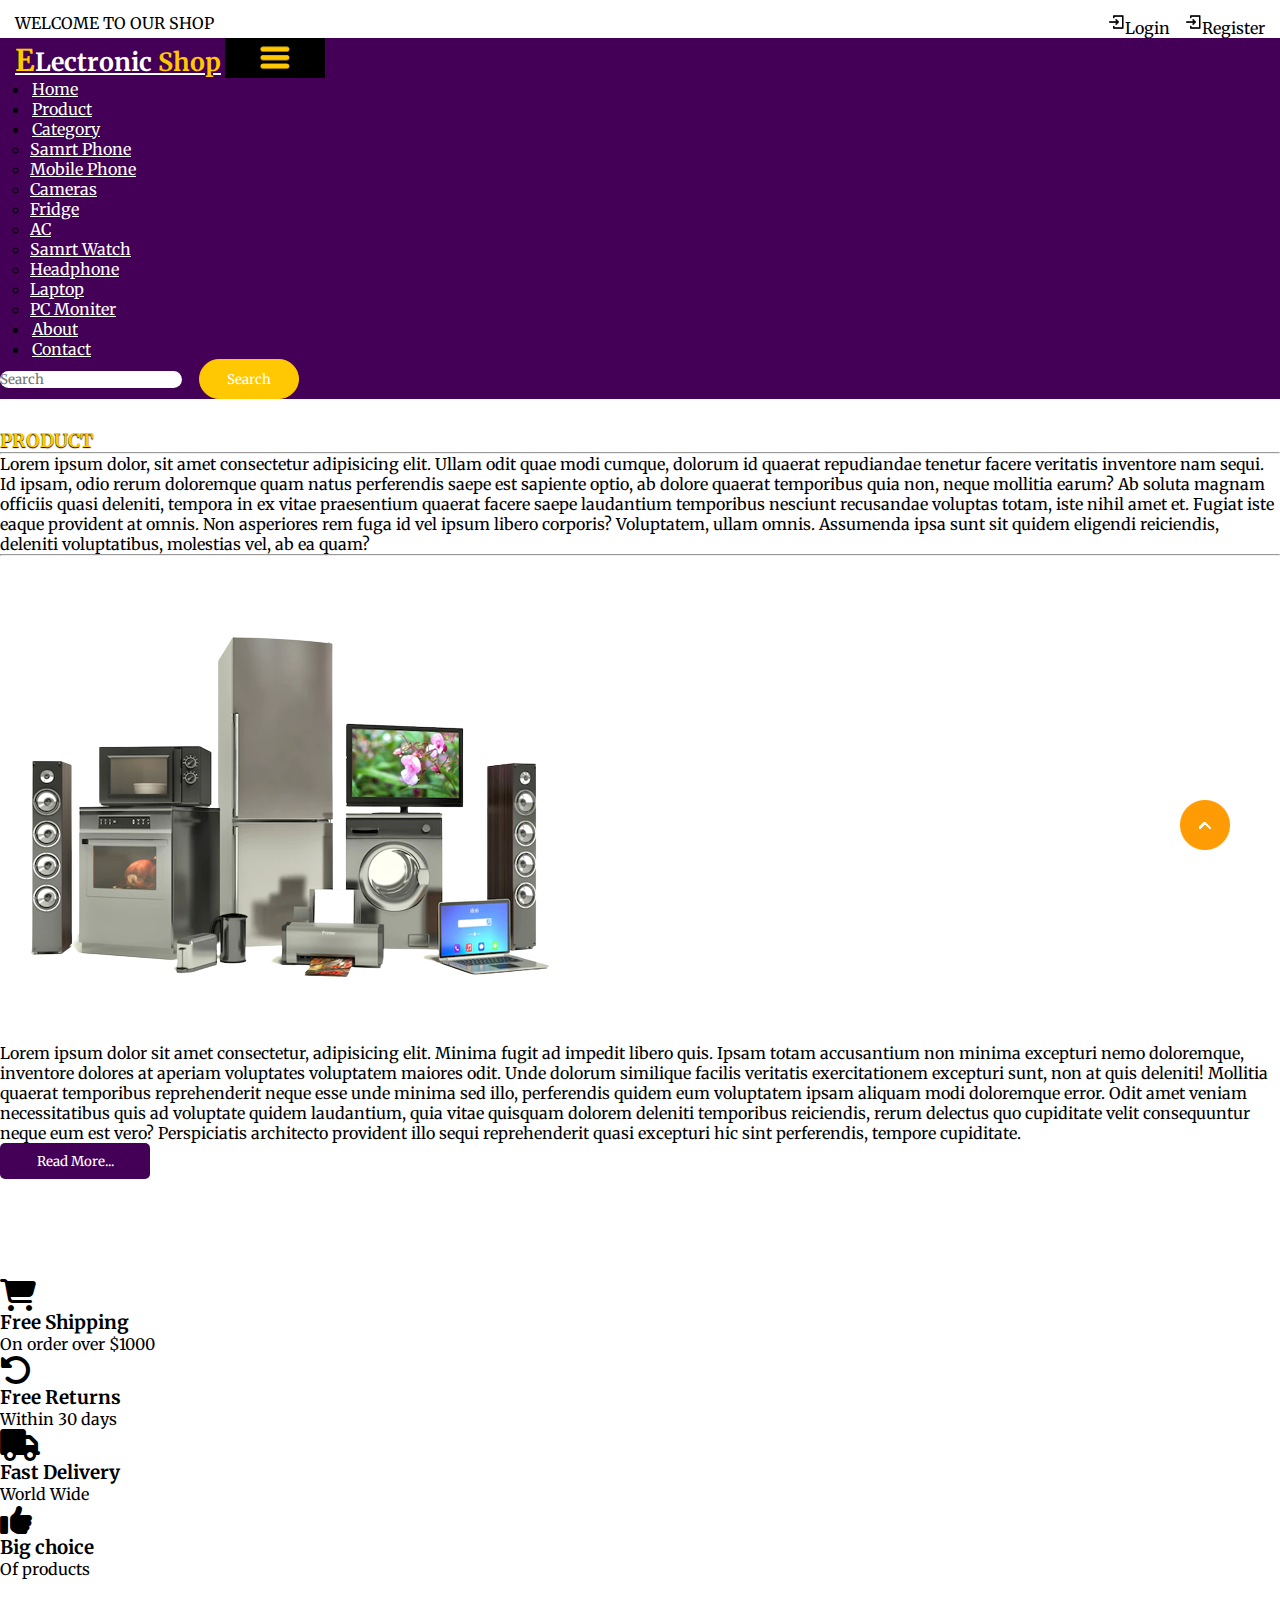
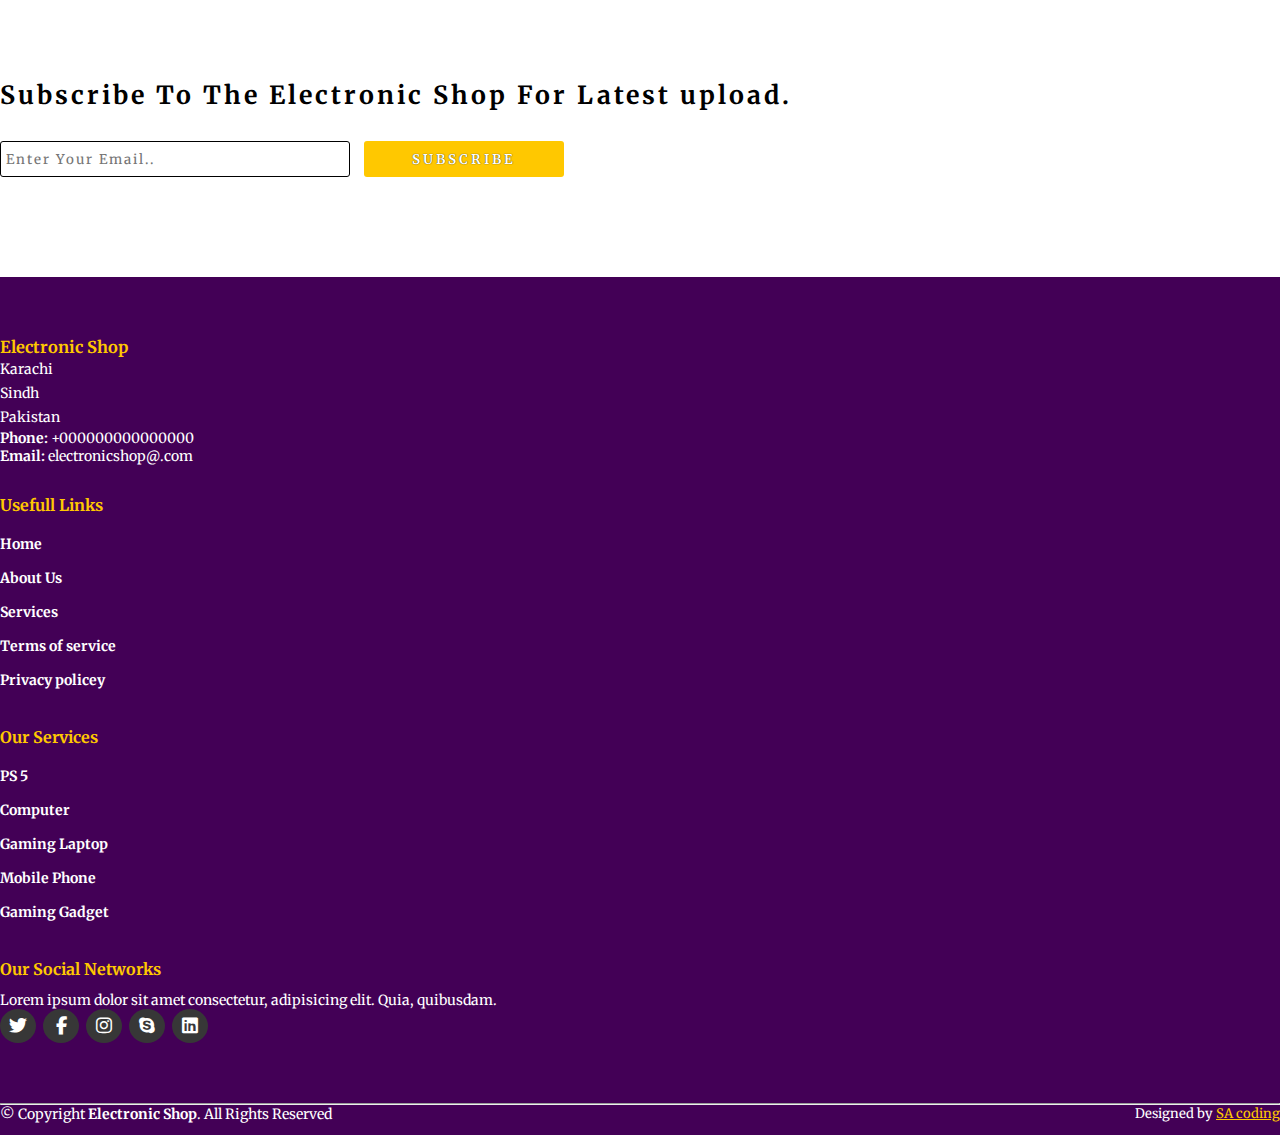
==== about.html @ fdc92931 "none" ====
<!DOCTYPE html>
<html lang="en">
<head>
    <meta charset="UTF-8">
    <meta http-equiv="X-UA-Compatible" content="IE=edge">
    <meta name="viewport" content="width=device-width, initial-scale=1.0">
    <title>Electronic Shop</title>
    <link rel="stylesheet" href="style.css">
    <link rel="stylesheet" href="https://cdnjs.cloudflare.com/ajax/libs/font-awesome/6.2.0/css/all.min.css">
    <!-- bootstrap links -->
    <link href="https://cdn.jsdelivr.net/npm/bootstrap@5.0.2/dist/css/bootstrap.min.css" rel="stylesheet" integrity="sha384-EVSTQN3/azprG1Anm3QDgpJLIm9Nao0Yz1ztcQTwFspd3yD65VohhpuuCOmLASjC" crossorigin="anonymous">
    <!-- bootstrap links -->
    <!-- fonts links -->
    <link rel="preconnect" href="https://fonts.googleapis.com">
    <link rel="preconnect" href="https://fonts.gstatic.com" crossorigin>
    <link href="https://fonts.googleapis.com/css2?family=Merriweather&display=swap" rel="stylesheet">
    <!-- fonts links -->
</head>
<body>

    <!-- top navbar -->
    <div class="top-navbar">
        <p>WELCOME TO OUR SHOP</p>
        <div class="icons">
            <a href="login.html"><img src="./images/register.png" alt="" width="18px">Login</a>
            <a href="register.html"><img src="./images/register.png" alt="" width="18px">Register</a>
        </div>
    </div>
    <!-- top navbar -->

    <!-- navbar -->
    <nav class="navbar navbar-expand-lg" id="navbar">
        <div class="container-fluid">
          <a class="navbar-brand" href="index.html" id="logo"><span id="span1">E</span>Lectronic <span>Shop</span></a>
          <button class="navbar-toggler" type="button" data-bs-toggle="collapse" data-bs-target="#navbarSupportedContent" aria-controls="navbarSupportedContent" aria-expanded="false" aria-label="Toggle navigation">
            <span><img src="./images/menu.png" alt="" width="30px"></span>
          </button>
          <div class="collapse navbar-collapse" id="navbarSupportedContent">
            <ul class="navbar-nav me-auto mb-2 mb-lg-0">
              <li class="nav-item">
                <a class="nav-link active" aria-current="page" href="index.html">Home</a>
              </li>
              <li class="nav-item">
                <a class="nav-link" href="#">Product</a>
              </li>
              <li class="nav-item dropdown">
                <a class="nav-link dropdown-toggle" href="#" id="navbarDropdown" role="button" data-bs-toggle="dropdown" aria-expanded="false">
                  Category
                </a>
                <ul class="dropdown-menu" aria-labelledby="navbarDropdown" style="background-color: rgb(67 0 86);">
                  <li><a class="dropdown-item" href="#">Samrt Phone</a></li>
                  <li><a class="dropdown-item" href="#">Mobile Phone</a></li>
                  <li><a class="dropdown-item" href="#">Cameras</a></li>
                  <li><a class="dropdown-item" href="#">Fridge</a></li>
                  <li><a class="dropdown-item" href="#">AC</a></li>
                  <li><a class="dropdown-item" href="#">Samrt Watch</a></li>
                  <li><a class="dropdown-item" href="#">Headphone</a></li>
                  <li><a class="dropdown-item" href="#">Laptop</a></li>
                  <li><a class="dropdown-item" href="#">PC Moniter</a></li>
                </ul>
              </li>
              <li class="nav-item">
                <a class="nav-link" href="about.html">About</a>
              </li>
              <li class="nav-item">
                <a class="nav-link" href="contact.html">Contact</a>
              </li>
            </ul>
            <form class="d-flex" id="search">
              <input class="form-control me-2" type="search" placeholder="Search" aria-label="Search">
              <button class="btn btn-outline-success" type="submit">Search</button>
            </form>
          </div>
        </div>
      </nav>
    <!-- navbar -->
    






 
    <div class="container" id="about">
        <h3>PRODUCT</h3>
        <hr><p>Lorem ipsum dolor, sit amet consectetur adipisicing elit. Ullam odit quae modi cumque, dolorum id quaerat repudiandae tenetur facere veritatis inventore nam sequi. Id ipsam, odio rerum doloremque quam natus perferendis saepe est sapiente optio, ab dolore quaerat temporibus quia non, neque mollitia earum? Ab soluta magnam officiis quasi deleniti, tempora in ex vitae praesentium quaerat facere saepe laudantium temporibus nesciunt recusandae voluptas totam, iste nihil amet et. Fugiat iste eaque provident at omnis. Non asperiores rem fuga id vel ipsum libero corporis? Voluptatem, ullam omnis. Assumenda ipsa sunt sit quidem eligendi reiciendis, deleniti voluptatibus, molestias vel, ab ea quam?</p>
        <hr>
        <div class="row" style="margin-top: 50px;">
            <div class="col-md-5 py-3 py-md-0">
                <div class="card">
                    <img src="./images/background.png" alt="">
                </div>
            </div>
            <div class="col-md-7 py-3 py-md-0">
                <p>Lorem ipsum dolor sit amet consectetur, adipisicing elit. Minima fugit ad impedit libero quis. Ipsam totam accusantium non minima excepturi nemo doloremque, inventore dolores at aperiam voluptates voluptatem maiores odit. Unde dolorum similique facilis veritatis exercitationem excepturi sunt, non at quis deleniti! Mollitia quaerat temporibus reprehenderit neque esse unde minima sed illo, perferendis quidem eum voluptatem ipsam aliquam modi doloremque error. Odit amet veniam necessitatibus quis ad voluptate quidem laudantium, quia vitae quisquam dolorem deleniti temporibus reiciendis, rerum delectus quo cupiditate velit consequuntur neque eum est vero? Perspiciatis architecto provident illo sequi reprehenderit quasi excepturi hic sint perferendis, tempore cupiditate.</p>
                <button>Read More...</button>
            </div>
        </div>
    </div>








    <!-- offer -->
    <div class="container" id="offer">
      <div class="row">
        <div class="col-md-3 py-3 py-md-0">
          <i class="fa-solid fa-cart-shopping"></i>
          <h3>Free Shipping</h3>
          <p>On order over $1000</p>
        </div>
        <div class="col-md-3 py-3 py-md-0">
          <i class="fa-solid fa-rotate-left"></i>
          <h3>Free Returns</h3>
          <p>Within 30 days</p>
        </div>
        <div class="col-md-3 py-3 py-md-0">
          <i class="fa-solid fa-truck"></i>
          <h3>Fast Delivery</h3>
          <p>World Wide</p>
        </div>
        <div class="col-md-3 py-3 py-md-0">
          <i class="fa-solid fa-thumbs-up"></i>
          <h3>Big choice</h3>
          <p>Of products</p>
        </div>
      </div>
    </div>
    <!-- offer -->





    
    <!-- newslater -->
    <div class="container" id="newslater">
      <h3 class="text-center">Subscribe To The Electronic Shop For Latest upload.</h3>
      <div class="input text-center">
        <input type="text" placeholder="Enter Your Email..">
        <button id="subscribe">SUBSCRIBE</button>
      </div>
    </div>
    <!-- newslater -->






    <!-- footer -->
    <footer id="footer">
      <div class="footer-top">
        <div class="container">
          <div class="row">

            <div class="col-lg-3 col-md-6 footer-contact">
              <h3>Electronic Shop</h3>
              <p>
                Karachi <br>
                Sindh <br>
                Pakistan <br>
              </p>
              <strong>Phone:</strong> +000000000000000 <br>
              <strong>Email:</strong> electronicshop@.com <br>
            </div>

            <div class="col-lg-3 col-md-6 footer-links">
              <h4>Usefull Links</h4>
             <ul>
              <li><a href="#">Home</a></li>
              <li><a href="#">About Us</a></li>
              <li><a href="#">Services</a></li>
              <li><a href="#">Terms of service</a></li>
              <li><a href="#">Privacy policey</a></li>
             </ul>
            </div>



           

            <div class="col-lg-3 col-md-6 footer-links">
              <h4>Our Services</h4>

             <ul>
              <li><a href="#">PS 5</a></li>
              <li><a href="#">Computer</a></li>
              <li><a href="#">Gaming Laptop</a></li>
              <li><a href="#">Mobile Phone</a></li>
              <li><a href="#">Gaming Gadget</a></li>
             </ul>
            </div>

            <div class="col-lg-3 col-md-6 footer-links">
              <h4>Our Social Networks</h4>
              <p>Lorem ipsum dolor sit amet consectetur, adipisicing elit. Quia, quibusdam.</p>

              <div class="socail-links mt-3">
                <a href="#"><i class="fa-brands fa-twitter"></i></a>
                <a href="#"><i class="fa-brands fa-facebook-f"></i></a>
                <a href="#"><i class="fa-brands fa-instagram"></i></a>
                <a href="#"><i class="fa-brands fa-skype"></i></a>
                <a href="#"><i class="fa-brands fa-linkedin"></i></a>
              </div>
            
            </div>

          </div>
        </div>
      </div>
      <hr>
      <div class="container py-4">
        <div class="copyright">
          &copy; Copyright <strong><span>Electronic Shop</span></strong>. All Rights Reserved
        </div>
        <div class="credits">
          Designed by <a href="#">SA coding</a>
        </div>
      </div>
    </footer>
    <!-- footer -->







    <a href="#" class="arrow"><i><img src="./images/arrow.png" alt=""></i></a>













    <script src="https://cdn.jsdelivr.net/npm/bootstrap@5.0.2/dist/js/bootstrap.bundle.min.js" integrity="sha384-MrcW6ZMFYlzcLA8Nl+NtUVF0sA7MsXsP1UyJoMp4YLEuNSfAP+JcXn/tWtIaxVXM" crossorigin="anonymous"></script>

</body>
</html>
---- style.css ----
*{
    margin: 0;
    padding: 0;
    box-sizing: border-box;
    outline: none;
    font-family: 'Merriweather', serif;
}
/* top navbar */
.top-navbar{
    display: flex;
    justify-content: space-between;
}
.top-navbar p{
    margin-top: 13px;
    margin-left: 15px;
}
.top-navbar .icons{
    margin-top: 13px;
    margin-right: 15px;
}
.top-navbar a{
    text-decoration: none;
    color: black;
    margin-left: 10px;
}
.top-navbar a img{
    margin-bottom: 3px;
}
.top-navbar a:hover{
    color: black;
}
@media screen and (max-width:400px){
    .top-navbar a{
        font-size: 13px;
    }
    .top-navbar a img{
        width: 15px;
    }
    .top-navbar p{
        font-size: 13px;
    }
}
@media screen and (max-width:320px){
    .top-navbar a{
        font-size: 10px;
    }
    .top-navbar a img{
        width: 13px;
    }
    .top-navbar p{
        font-size: 10px;
    }
}
@media screen and (max-width:318px){
    .top-navbar a{
        font-size: 8px;
        margin-left: 0;
    }
    .top-navbar a img{
        width: 10px;
        margin-left: 0;
    }
    .top-navbar p{
        font-size: 10px;
        margin-top: 20px;
    }
}
/* top navbar */

/* navbar */
#navbar{
    background-color: rgb(67 0 86);
}
#logo{
    margin-left: 15px;
    color: white;
    font-size: 25px;
    font-weight: bold;
    margin-bottom: 6px;
}
#logo span{
    color: #ffc800;
}
#logo #span1{
    font-size: 30px;
}
.navbar-nav{
    margin-left: 20px;
}
.nav-item{
    margin-left: 10px;
}
.nav-item .nav-link{
    color: white;
    margin-left: 2px;
    text-shadow: 0px 0px 1px black;
    transition: 0.5s ease;
}
.nav-item .nav-link:hover{
    color: #ffc800;
}
.dropdown-menu li a{
    color: white;
    transition: 0.5s ease;
}
.dropdown-menu li a:hover{
    background-color: rgb(67 0 86);
    color: #ffc800;
}
#search input{
    border-radius: 50px;
    border: none;
}
#search button{
    border-radius: 50px;
    color: white;
    border: 1px solid #ffc800;
    background-color: #ffc800;
}
/* navbar */



/* HOME----------------------------- */
#home span {
  color: coral;
}

#home {
  background-image: url("../imgs/");
  width: 100%;
  height: 100vh;
  background-size: cover;
  background-position: center;
  background-repeat: no-repeat;
  display: flex;
  flex-direction: column;
  justify-content: center;
  align-items: center;
  text-align: center;
  padding: 20px;
  color: #fff;
}

#home h5 {
  font-size: 1.5rem;
  margin-bottom: 10px;
  color: coral;
}

#home h1 {
  font-size: 2.5rem;
  margin-bottom: 20px;
}

#home p {
  font-size: 1.2rem;
  max-width: 500px;
  margin-bottom: 30px;
}

#home button {
  background-color: coral;
  color: #fff;
  padding: 10px 20px;
  border: none;
  font-size: 1.2rem;
  cursor: pointer;
  transition: background-color 0.3s ease;
  white-space: nowrap;
  width: fit-content;
}

#home button:hover {
  background-color: #ff6b6b;
}


/* HOME----------------------------- */
#home span {
    color: coral;
  }
  
  #home {
    background-image: url("images/c.jpg");
    width: 100%;
    height: 100vh;
    background-size: cover;
    background-position: center;
    background-repeat: no-repeat;
    display: flex;
    flex-direction: column;
    justify-content: center;
    align-items: center;
    text-align: center;
    padding: 20px;
    color: #fff;
  }
  
  #home h5 {
    font-size: 1.5rem;
    margin-bottom: 10px;
    color: coral;
  }
  
  #home h1 {
    font-size: 2.5rem;
    margin-bottom: 20px;
  }
  
  #home p {
    font-size: 1.2rem;
    max-width: 500px;
    margin-bottom: 30px;
  }
  
  #home button {
    background-color: coral;
    color: #fff;
    padding: 10px 20px;
    border: none;
    font-size: 1.2rem;
    cursor: pointer;
    transition: background-color 0.3s ease;
    white-space: nowrap;
    width: fit-content;
  }
  
  #home button:hover {
    background-color: #ff6b6b;
  }

/* home content */
.home{
    width: 100%;
    height: 80vh;
    display: flex;
    align-items: center;
    justify-content: center;
    flex-wrap: wrap;
    position: relative;
    background-color: #a9a9a92b;
    z-index: 0;
}
.home .img{
    flex: 1 1 300px;
}
.home .img img{
    margin-top: 30px;
    width: 100%;
}
.home .content{
    flex: 1 1 400px;
    margin-top: 20px;
}
.content h1{
    color: rgb(67 0 86);
    font-weight: bold;
    margin-left: 23px;
    font-size: 55px;
    text-shadow: -1px 1px 1px black;
}
.content h1 span{
    color: rgb(67 0 86);
    text-shadow: 1px 1px 1px black;
}
#span2{
    color: #ffc800;
}
.content p{
    margin-left: 23px;
}
.btn{
    margin-left: 13px;
}
.btn button{
    width: 150px;
    height: 32px;
    letter-spacing: 3px;
    background-color: rgb(67 0 86);
    color: white;
    border-radius: 5px;
    border: none;
    transition: 0.5s ease;
    cursor: pointer;
}
.btn button:hover{
    background-color: #ffc800;
    color: black;
    border: none;
}
@media screen and (max-width:1200px){
    .home{
        height: 90vh;
    }
}
@media screen and (max-width:799px){
    .home{
        height: 140vh;
    }
}
@media screen and (max-width:550px){
    .home{
        height: 110vh;
    }
}
@media screen and (max-width:420px){
   .content h1{
    font-size: 45px;
   }
}
@media screen and (max-width:320px){
   .content h1{
    font-size: 36px;
   }
}
/* home content */



.star-icon {
    color: gold;
  }
.star i{
    margin-left: 5px;
    font-size: 13px;
}
.checked{
    color: #ffc800;
}
#product-cards .card h2{
    font-size: 20px;
    color: black;
    margin-top: 20px;
}
#product-cards .card h2 span{
    float: right;
    color: black;
    cursor: pointer;
}

.product {
    cursor: pointer;
    margin-bottom: 2rem;
  }
  
  .product img {
    transition: 0.3s all;
  }
  
  .product:hover img {
    opacity: 0.7;
  }

.product:hover .p-name,
.product:hover .p-price,
.product:hover .buy-btn {
  animation: bounce 0.3s infinite alternate;
}

@keyframes bounce {
  0% {
    transform: translateY(0);
  }
  100% {
    transform: translateY(-10px);
  }
}

@media screen and (max-width:1000px){
    #product-cards .card h3{
        font-size: 15px;
    }
}
/* product cards */



/* banner--------------------- */
#banner {
    background-image: url("images/c.jpg");
    width: 100%;
    height: 60vh;
    background-size: cover;
    background-position-x: center;
    background-position-y: 80px;
    background-repeat: no-repeat;
    background-attachment: fixed;
    display: flex;
    flex-direction: column;
    justify-content: center;
    align-items: flex-start;
  }
  #banner h1 {
    color: coral;
  }
  #banner button {
    background-color: #fb774b;
  }
  #banner button:hover {
    background-color: #000;
  }

/* featured====================== */
 .borderrr, .borderr h3 {
    color: #ffc800;
    text-shadow: 1px 1px 1px black;
    border-bottom: 2px solid #ffc800;
}

/* =========================================new===================== */

#new .one img {
    width: 100%;
    height: 100%;
    background-position: center;
    background-repeat: no-repeat;
    background-size: cover;
  }
  #new .one {
    position: relative;
  }
  
  #new .one .details {
    position: absolute;
    top: 0;
    left: 0;
    color: burlywood;
    font-weight: bold;
    transition: 4s ease;
    opacity: 0.8;
    background-color: black;
    width: 100%;
    height: 100%;
  }
  #new .one .details:hover {
    background-color: goldenrod;
  }
  button {
    background-color: #000;
    color: white;
    border: none;
    height: 40px;
    width: 100px;
  }
  button:hover {
    background-color: coral;
  }
  #new .one:nth-child(1) .details {
    display: flex;
    justify-content: center;
    flex-direction: column;
    align-items: flex-start;
    text-align: start;
  }
  #new .one:nth-child(2) .details {
    display: flex;
    justify-content: center;
    flex-direction: column;
    align-items: center;
    text-align: center;
  }
  #new .one:nth-child(3) .details {
    display: flex;
    justify-content: center;
    flex-direction: column;
    align-items: flex-end;
    text-align: end;
  }
  



/* other cards */
#other-cards{
    margin-top: 30px;
}
#other-cards .card{
    background-color: #a9a9a92b;
}
#other-cards .card h3{
    margin-top: 30px;
    color: black;
    margin-left: 10px;
    letter-spacing: 3px;
}
#other-cards .card h5{
    margin-top: 15px;
    font-weight: 100;
    font-size: 18px;
    color: black;
    margin-left: 10px;
    letter-spacing: 3px;
    border-bottom: 2px solid black;
    width: 220px;
}
#other-cards .card p{
    margin-top: 10px;
    font-weight: 100;
    font-size: 15px;
    color: black;
    margin-left: 10px;
    letter-spacing: 3px;
}
#shopnow{
    width: 130px;
    height: 30px;
    margin-top: 10px;
    margin-left: 10px;
    letter-spacing: 3px;
    color: white;
    background-color: black;
    font-weight: bold;
    border: none;
    cursor: pointer;
}

@media screen and (max-width:1000px){
    #other-cards .card h3{
        margin-top: 5px;
        font-size: 20px;
    }
    #other-cards .card h5{
        margin-top: 5px;
        font-size: 15px;
    }
    #other-cards .card p{
        margin-top: 0px;
    }
    #shopnow{
        margin-top: 0px;
        width: 120px;
        height: 30px;
        font-size: 16px;
    }
}
/* other cards */

/* other cards */
#other{
    margin-top: 50px;
}
#other .card{
    box-shadow: rgba(17,12,46, 0.15) 0px 48px 100px 0px;
}
#other .card h3{
    margin-top: 10px;
    color: white;
    text-shadow: 1px 1px 1px black;
    letter-spacing: 3px;
    font-weight: bold;
}
#other .card p{
    margin-top: 10px;
    color: white;
    text-shadow: 0px 1px 1px black;
    letter-spacing: 3px;
    font-weight: bold;
}
/* other cards */




/* offer */
#offer{
    margin-top: 100px;
}
#offer i{
    font-size: 32px;
    color: black;
}
/* offer */




/* newslater */
#newslater{
    margin-top: 100px;
}
#newslater h3{
    font-size: 25px;
    letter-spacing: 3px;
}
.input{
    margin-top: 30px;
}
.input input{
    width: 350px;
    height: 36px;
    letter-spacing: 2px;
    border-radius: 3px;
    border:  1px solid black;
    padding-left: 5px;
}
#subscribe{
    width: 200px;
    height: 36px;
    margin-left: 10px;
    border-radius: 3px;
    border: none;
    background-color: #ffc800;
    color: white;
    letter-spacing: 3px;
    font-weight: bold;
    text-shadow: 0px 0px 1px black;
}
@media screen and (max-width:465px){
    .input input{
        width: 280px;
    }
    #subscribe{
        margin-top: 10px;
    }
}
@media screen and (max-width:250px){
    .input input{
        width: 150px;
    }
    #subscribe{
        width: 150px;
    }
}
/* newslater */




/* footer */
#footer{
    padding: 0 0 30px 0px;
    color: white;
    font-size: 14px;
    background-color: rgb(67 0 86);
    margin-top: 100px;
}
#footer .footer-top{
    padding: 60px 0 30px 0;
    background-color: rgb(67 0 86);
    color: white;
}
#footer .footer-top .footer-contact{
    margin-bottom: 30px;
}
#footer .footer-top .footer-contact h3{
    color: #ffc800;
}
#footer .footer-top .footer-contact h4{
    font-size: 22px;
    margin: 0 0 30px 0;
    padding: 2px 0 2px 0;
    line-height: 1;
    font-weight: 700;
}
#footer .footer-top .footer-contact p{
    font-size: 14px;
    line-height: 24px;
    margin-bottom: 0;
    color: white;
}
#footer .footer-top h4{
    font-size: 16px;
    font-weight: bold;
    position: relative;
    padding-bottom: 12px;
}
#footer .footer-top .footer-links{
    margin-bottom: 30px;
    margin-top: 10px;
}
#footer .footer-top .footer-links h4{
    color: #ffc800;
}
#footer .footer-top .footer-links ul{
    list-style: none;
    padding: 0;
    margin: 0;
}
#footer .footer-top .footer-links ul li{
    padding: 10px 0;
    display: flex;
    align-items: center;
}
#footer .footer-top .footer-links ul li a{
    text-decoration: none;
    color: white;
    display: inline-block;
    line-height: 1;
    font-weight: bold;
    transition: 0.5s ease;
}
#footer .footer-top .footer-links ul li a:hover{
    color: #ffc800;
}
#footer .footer-top .socail-links a{
    font-size: 18px;
    display: inline-block;
    text-decoration: none;
    background-color: #373737;
    color: white;
    line-height: 1;
    padding: 8px 0;
    margin-right: 4px;
    border-radius: 50%;
    text-align: center;
    width: 36px;
    transition: 0.5s ease;
}
#footer .footer-top .socail-links a:hover{
    background-color: #ffc800;
    color: white;
}
#footer .copyright{
    text-align: center;
    float: left;
}
#footer .credits{
    float: right;
    text-align: center;
    font-size: 13px;
}
#footer .credits a{
    color: #ffc800;
}
/* footer */




html{
    scroll-behavior: smooth;
}
.arrow{
    position: fixed;
    width: 50px;
    height: 50px;
    bottom: 50px;
    right: 50px;
    text-decoration: none;
    text-align: center;
    line-height: 50px;
}





/* login */
#login{
    width: 65%;
    height: 70vh;
    background-color: rgb(67 0 86);
    margin-top: 35px;
    border-radius: 10px;
    box-shadow: rgba(17,12, 46, 0.15) 0px 48px 100px 0px;
}
#side1 h3{
    color: #ffc800;
    font-weight: bold;
    margin-top: 200px;
}
#side2{
    background-color: white;
    height: 70vh;
    border-radius: 10px;
}
#side2 h3{
    margin-top: 30px;
    color: #ffc800;
    font-weight: bold;
    text-shadow: 0px 1px 1px black;
}
.input2 input{
    margin-top: 15px;
    width: 300px;
    border: none;
    border-bottom: 2px solid #ffc800;
}
.input2 input ::placeholder{
    font-weight: bold;
}
#btnlogin{
    padding-top: 10px;
}
#btnlogin a{
    padding: 10px;
    text-decoration: none;
    border-radius: 15px;
    background-color: #ffc800;
    color: white;
    font-weight: bold;
    border: none;
    text-shadow: 0px 0px 1px black;
}
#side2 p{
    margin-top: 10px;
}
@media screen and (max-width:991px){
    .input2 input{
        width: 250px;
    }
}
@media screen and (max-width:765px){
    .input2 input{
        width: 260px;
    }
    #side2{
        height: 60vh;
    }
}
/* login */




/* about */
#about{
    margin-top: 30px;
}
#about h3{
    font-weight: bold;
    color: #ffc800;
    text-shadow: 0px 1px 1px black;
}
#about button{
    width: 150px;
    height: 36px;
    color: white;
    background-color: rgb(67 0 86);
    border-radius: 5px;
    cursor: pointer;
}
/* about */





/* contact */
#contact{
    margin-top: 50px;
}
#contact .card{
    height: 80px;
    margin-top: 20px;
    box-shadow: rgba(100, 100, 111 ,0.2) 0px 7px 29px 0px;
}
#contact .card i{
    margin-top: 10px;
    margin-left: 10px;
    font-size: 15px;
    color: rgb(67 0 86);
    font-weight: bold;
    letter-spacing: 3px;
}
#contact .card h6{
    margin-left: 10px;
    margin-top: 10px;
    letter-spacing: 3px;
    font-weight: bold;
    color: rgb(67 0 86);
}
.messagebtn button{
    margin-top: 30px;
    width: 200px;
    height: 33px;
    background: transparent;
    border: 2px solid rgb(67 0 86);
    font-weight: bold;
    letter-spacing: 3px;
    transition: 0.5s ease;
    cursor: pointer;
}
.messagebtn button:hover{
    background-color: rgb(67 0 86);
    color: white;
}
/* contact */
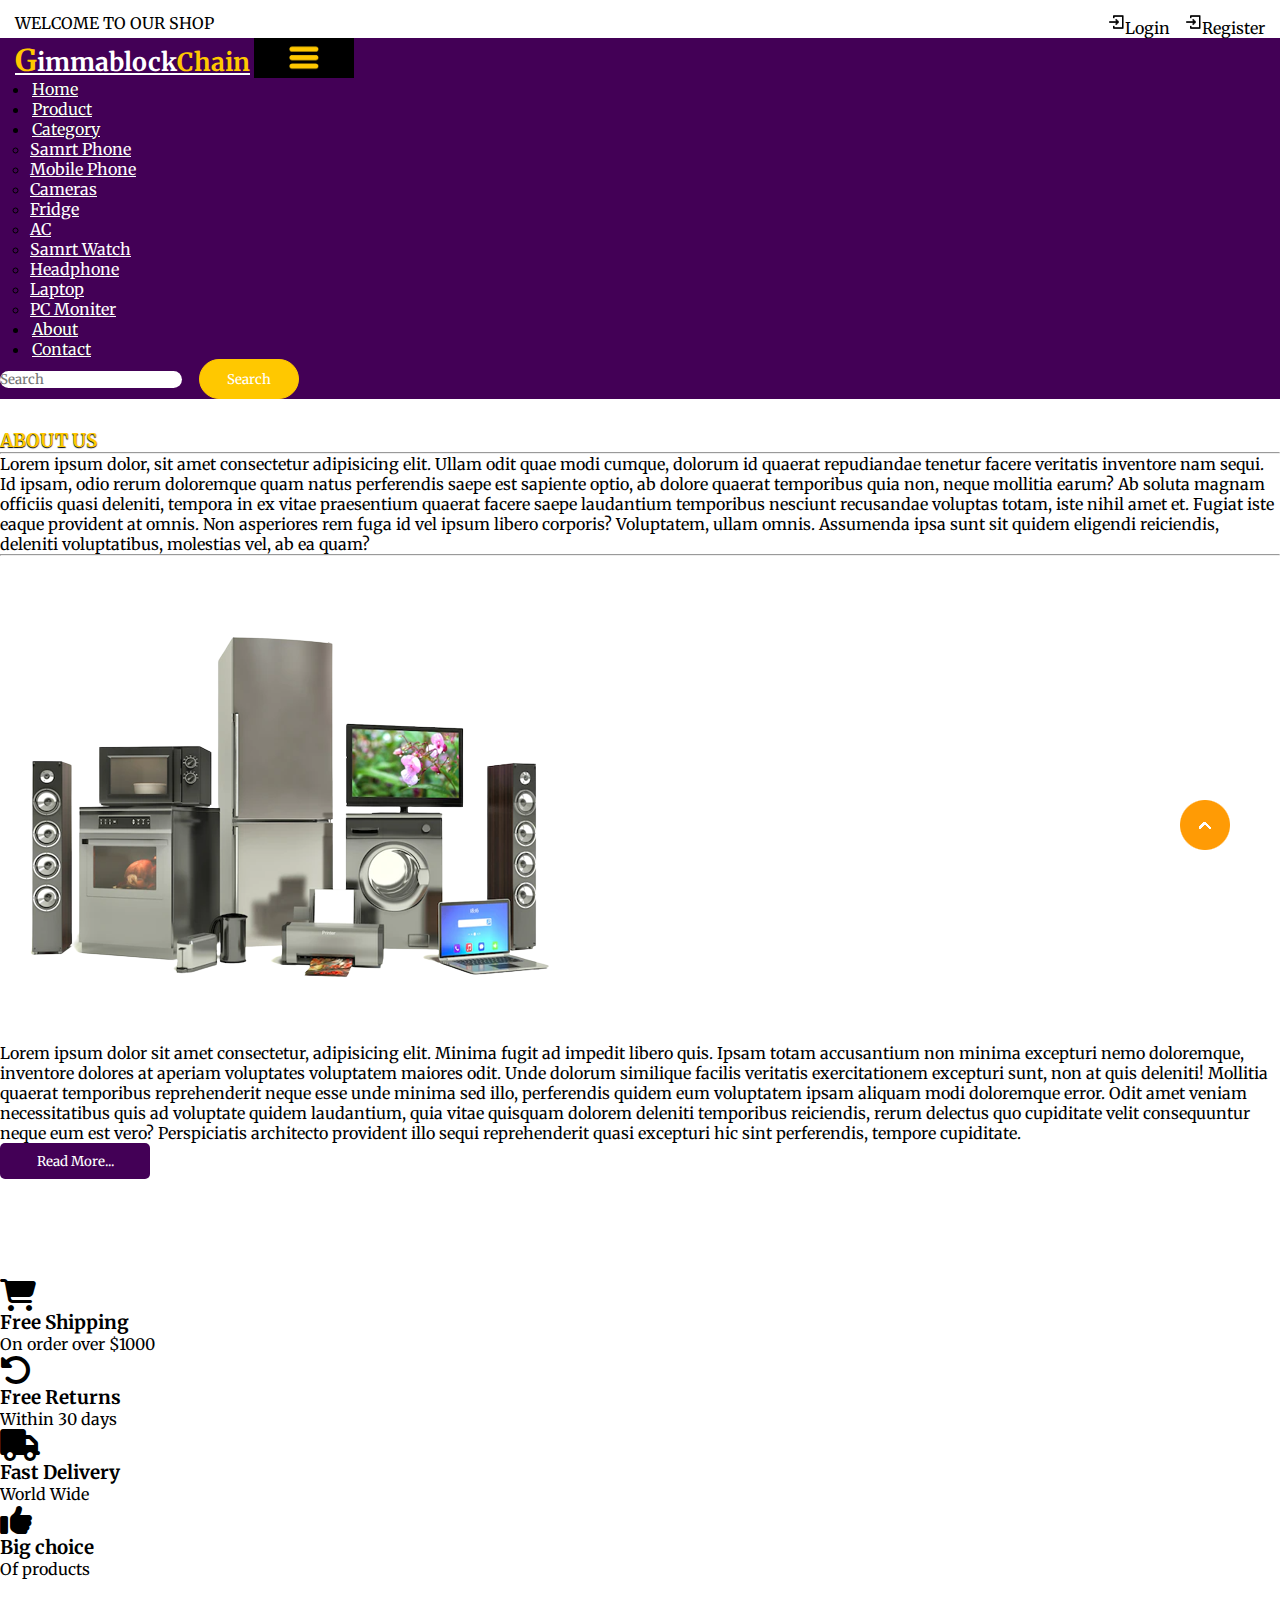
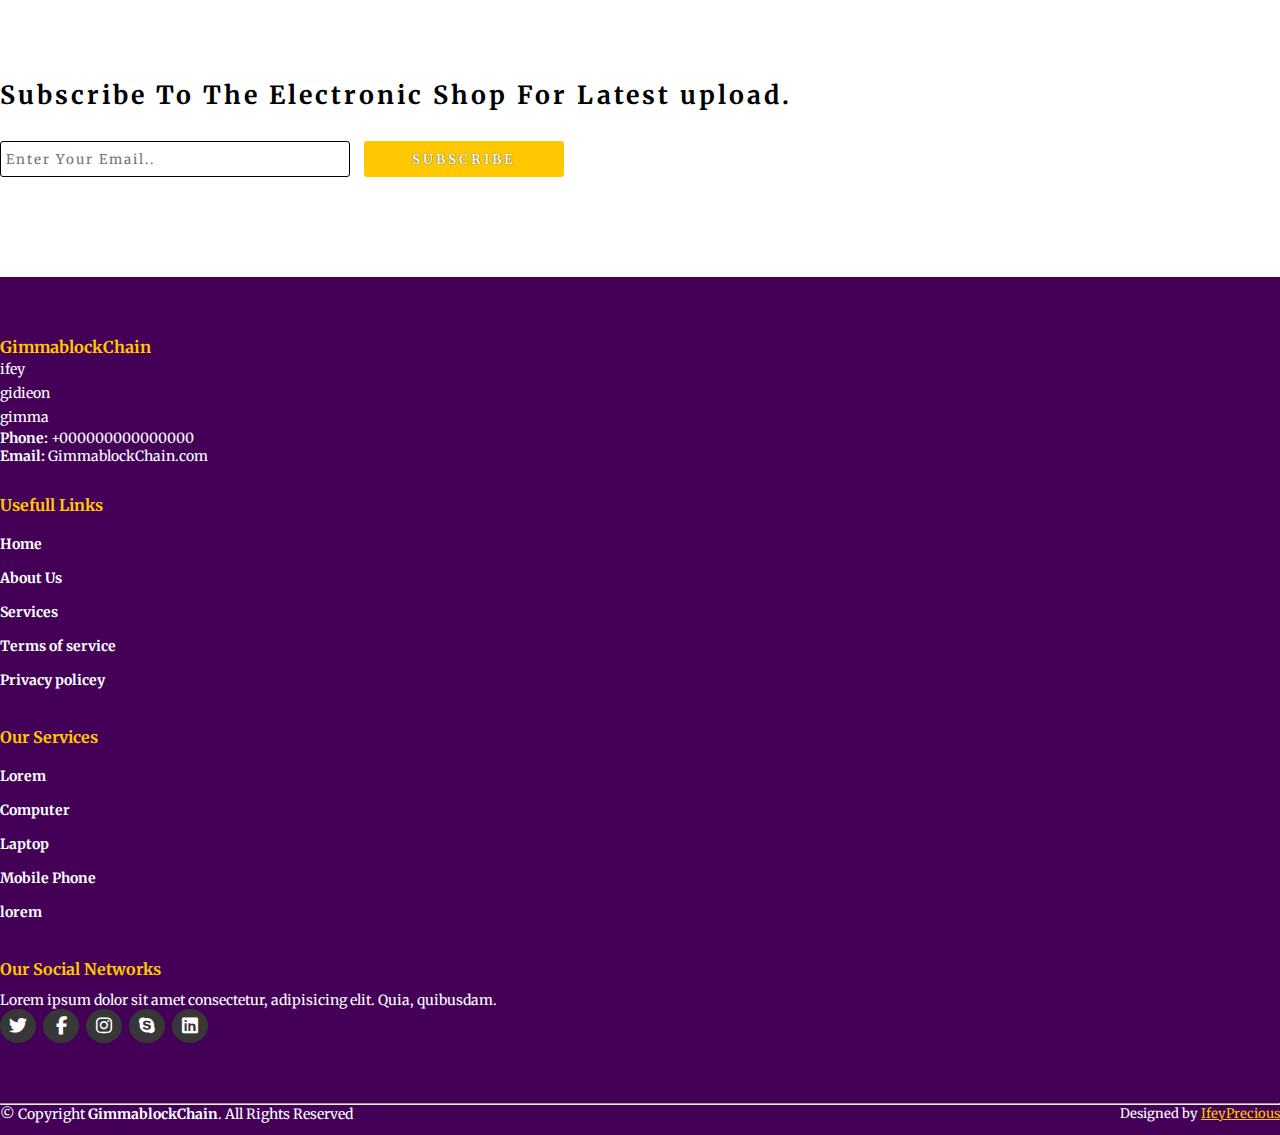
==== commit 3a42f8e1: "precious" ====
--- a/about.html
+++ b/about.html
@@ -28,51 +28,51 @@
     </div>
     <!-- top navbar -->
 
-    <!-- navbar -->
-    <nav class="navbar navbar-expand-lg" id="navbar">
-        <div class="container-fluid">
-          <a class="navbar-brand" href="index.html" id="logo"><span id="span1">E</span>Lectronic <span>Shop</span></a>
-          <button class="navbar-toggler" type="button" data-bs-toggle="collapse" data-bs-target="#navbarSupportedContent" aria-controls="navbarSupportedContent" aria-expanded="false" aria-label="Toggle navigation">
-            <span><img src="./images/menu.png" alt="" width="30px"></span>
-          </button>
-          <div class="collapse navbar-collapse" id="navbarSupportedContent">
-            <ul class="navbar-nav me-auto mb-2 mb-lg-0">
-              <li class="nav-item">
-                <a class="nav-link active" aria-current="page" href="index.html">Home</a>
-              </li>
-              <li class="nav-item">
-                <a class="nav-link" href="#">Product</a>
-              </li>
-              <li class="nav-item dropdown">
-                <a class="nav-link dropdown-toggle" href="#" id="navbarDropdown" role="button" data-bs-toggle="dropdown" aria-expanded="false">
-                  Category
-                </a>
-                <ul class="dropdown-menu" aria-labelledby="navbarDropdown" style="background-color: rgb(67 0 86);">
-                  <li><a class="dropdown-item" href="#">Samrt Phone</a></li>
-                  <li><a class="dropdown-item" href="#">Mobile Phone</a></li>
-                  <li><a class="dropdown-item" href="#">Cameras</a></li>
-                  <li><a class="dropdown-item" href="#">Fridge</a></li>
-                  <li><a class="dropdown-item" href="#">AC</a></li>
-                  <li><a class="dropdown-item" href="#">Samrt Watch</a></li>
-                  <li><a class="dropdown-item" href="#">Headphone</a></li>
-                  <li><a class="dropdown-item" href="#">Laptop</a></li>
-                  <li><a class="dropdown-item" href="#">PC Moniter</a></li>
-                </ul>
-              </li>
-              <li class="nav-item">
-                <a class="nav-link" href="about.html">About</a>
-              </li>
-              <li class="nav-item">
-                <a class="nav-link" href="contact.html">Contact</a>
-              </li>
+   <!-- navbar -->
+   <nav class="navbar navbar-expand-lg" id="navbar">
+    <div class="container-fluid">
+      <a class="navbar-brand" href="index.html" id="logo"><span id="span1">G</span>immablock<span>Chain</span></a>
+      <button class="navbar-toggler" type="button" data-bs-toggle="collapse" data-bs-target="#navbarSupportedContent" aria-controls="navbarSupportedContent" aria-expanded="false" aria-label="Toggle navigation">
+        <span><img src="./images/menu.png" alt="" width="30px"></span>
+      </button>
+      <div class="collapse navbar-collapse" id="navbarSupportedContent">
+        <ul class="navbar-nav me-auto mb-2 mb-lg-0">
+          <li class="nav-item">
+            <a class="nav-link active" aria-current="page" href="index.html">Home</a>
+          </li>
+          <li class="nav-item">
+            <a class="nav-link" href="products.html">Product</a>
+          </li>
+          <li class="nav-item dropdown">
+            <a class="nav-link dropdown-toggle" href="#" id="navbarDropdown" role="button" data-bs-toggle="dropdown" aria-expanded="false">
+              Category
+            </a>
+            <ul class="dropdown-menu" aria-labelledby="navbarDropdown" style="background-color: rgb(67 0 86);">
+              <li><a class="dropdown-item" href="#">Samrt Phone</a></li>
+              <li><a class="dropdown-item" href="#">Mobile Phone</a></li>
+              <li><a class="dropdown-item" href="#">Cameras</a></li>
+              <li><a class="dropdown-item" href="#">Fridge</a></li>
+              <li><a class="dropdown-item" href="#">AC</a></li>
+              <li><a class="dropdown-item" href="#">Samrt Watch</a></li>
+              <li><a class="dropdown-item" href="#">Headphone</a></li>
+              <li><a class="dropdown-item" href="#">Laptop</a></li>
+              <li><a class="dropdown-item" href="#">PC Moniter</a></li>
             </ul>
-            <form class="d-flex" id="search">
-              <input class="form-control me-2" type="search" placeholder="Search" aria-label="Search">
-              <button class="btn btn-outline-success" type="submit">Search</button>
-            </form>
-          </div>
-        </div>
-      </nav>
+          </li>
+          <li class="nav-item">
+            <a class="nav-link" href="about.html">About</a>
+          </li>
+          <li class="nav-item">
+            <a class="nav-link" href="contact.html">Contact</a>
+          </li>
+        </ul>
+        <form class="d-flex" id="search">
+          <input class="form-control me-2" type="search" placeholder="Search" aria-label="Search">
+          <button class="btn btn-outline-success" type="submit">Search</button>
+        </form>
+      </div>
+    </div>
+  </nav>
     <!-- navbar -->
     
 
@@ -83,7 +83,7 @@
 
  
     <div class="container" id="about">
-        <h3>PRODUCT</h3>
+        <h3>ABOUT US</h3>
         <hr><p>Lorem ipsum dolor, sit amet consectetur adipisicing elit. Ullam odit quae modi cumque, dolorum id quaerat repudiandae tenetur facere veritatis inventore nam sequi. Id ipsam, odio rerum doloremque quam natus perferendis saepe est sapiente optio, ab dolore quaerat temporibus quia non, neque mollitia earum? Ab soluta magnam officiis quasi deleniti, tempora in ex vitae praesentium quaerat facere saepe laudantium temporibus nesciunt recusandae voluptas totam, iste nihil amet et. Fugiat iste eaque provident at omnis. Non asperiores rem fuga id vel ipsum libero corporis? Voluptatem, ullam omnis. Assumenda ipsa sunt sit quidem eligendi reiciendis, deleniti voluptatibus, molestias vel, ab ea quam?</p>
         <hr>
         <div class="row" style="margin-top: 50px;">
@@ -152,7 +152,6 @@
 
 
 
-
     <!-- footer -->
     <footer id="footer">
       <div class="footer-top">
@@ -160,14 +159,14 @@
           <div class="row">
 
             <div class="col-lg-3 col-md-6 footer-contact">
-              <h3>Electronic Shop</h3>
+              <h3>GimmablockChain</h3>
               <p>
-                Karachi <br>
-                Sindh <br>
-                Pakistan <br>
+                ifey <br>
+                gidieon <br>
+                gimma <br>
               </p>
               <strong>Phone:</strong> +000000000000000 <br>
-              <strong>Email:</strong> electronicshop@.com <br>
+              <strong>Email:</strong> GimmablockChain.com <br>
             </div>
 
             <div class="col-lg-3 col-md-6 footer-links">
@@ -189,11 +188,11 @@
               <h4>Our Services</h4>
 
              <ul>
-              <li><a href="#">PS 5</a></li>
+              <li><a href="#">Lorem</a></li>
               <li><a href="#">Computer</a></li>
-              <li><a href="#">Gaming Laptop</a></li>
+              <li><a href="#">Laptop</a></li>
               <li><a href="#">Mobile Phone</a></li>
-              <li><a href="#">Gaming Gadget</a></li>
+              <li><a href="#">lorem</a></li>
              </ul>
             </div>
 
@@ -217,10 +216,10 @@
       <hr>
       <div class="container py-4">
         <div class="copyright">
-          &copy; Copyright <strong><span>Electronic Shop</span></strong>. All Rights Reserved
+          &copy; Copyright <strong><span>GimmablockChain</span></strong>. All Rights Reserved
         </div>
         <div class="credits">
-          Designed by <a href="#">SA coding</a>
+          Designed by <a href="#">IfeyPrecious</a>
         </div>
       </div>
     </footer>
@@ -232,6 +231,7 @@
 
 
 
+
     <a href="#" class="arrow"><i><img src="./images/arrow.png" alt=""></i></a>
 
 
--- a/style.css
+++ b/style.css
@@ -126,8 +126,24 @@
   color: coral;
 }
 
+#f-home{
+    background-image: url("./images/f.jpg");
+    width: 100%;
+    height: 80vh;
+    background-size: cover;
+    background-position: center;
+    background-repeat: no-repeat;
+    display: flex;
+    flex-direction: column;
+    justify-content: center;
+    align-items: center;
+    text-align: center;
+    padding: 20px;
+    color: #fff;
+}
+
 #home {
-  background-image: url("../imgs/");
+  background-image: url("./images/c.jpg");
   width: 100%;
   height: 100vh;
   background-size: cover;
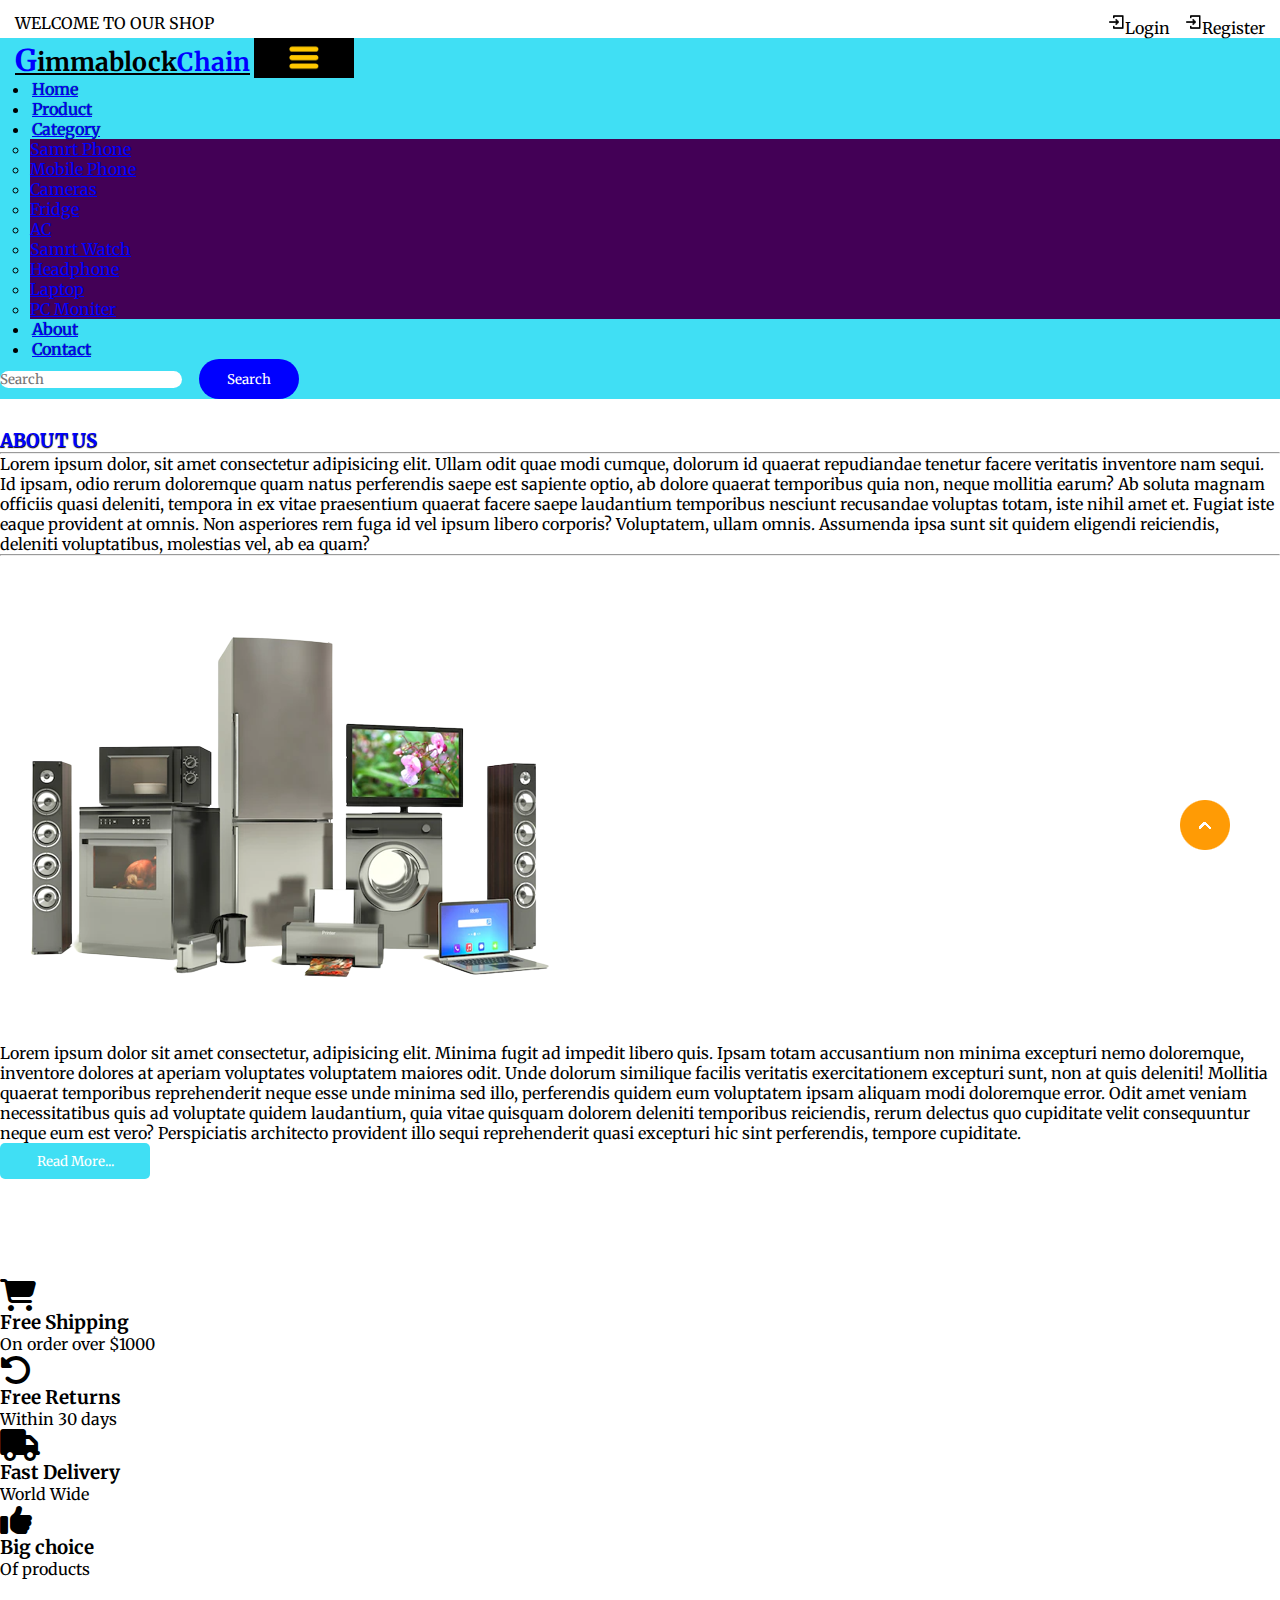
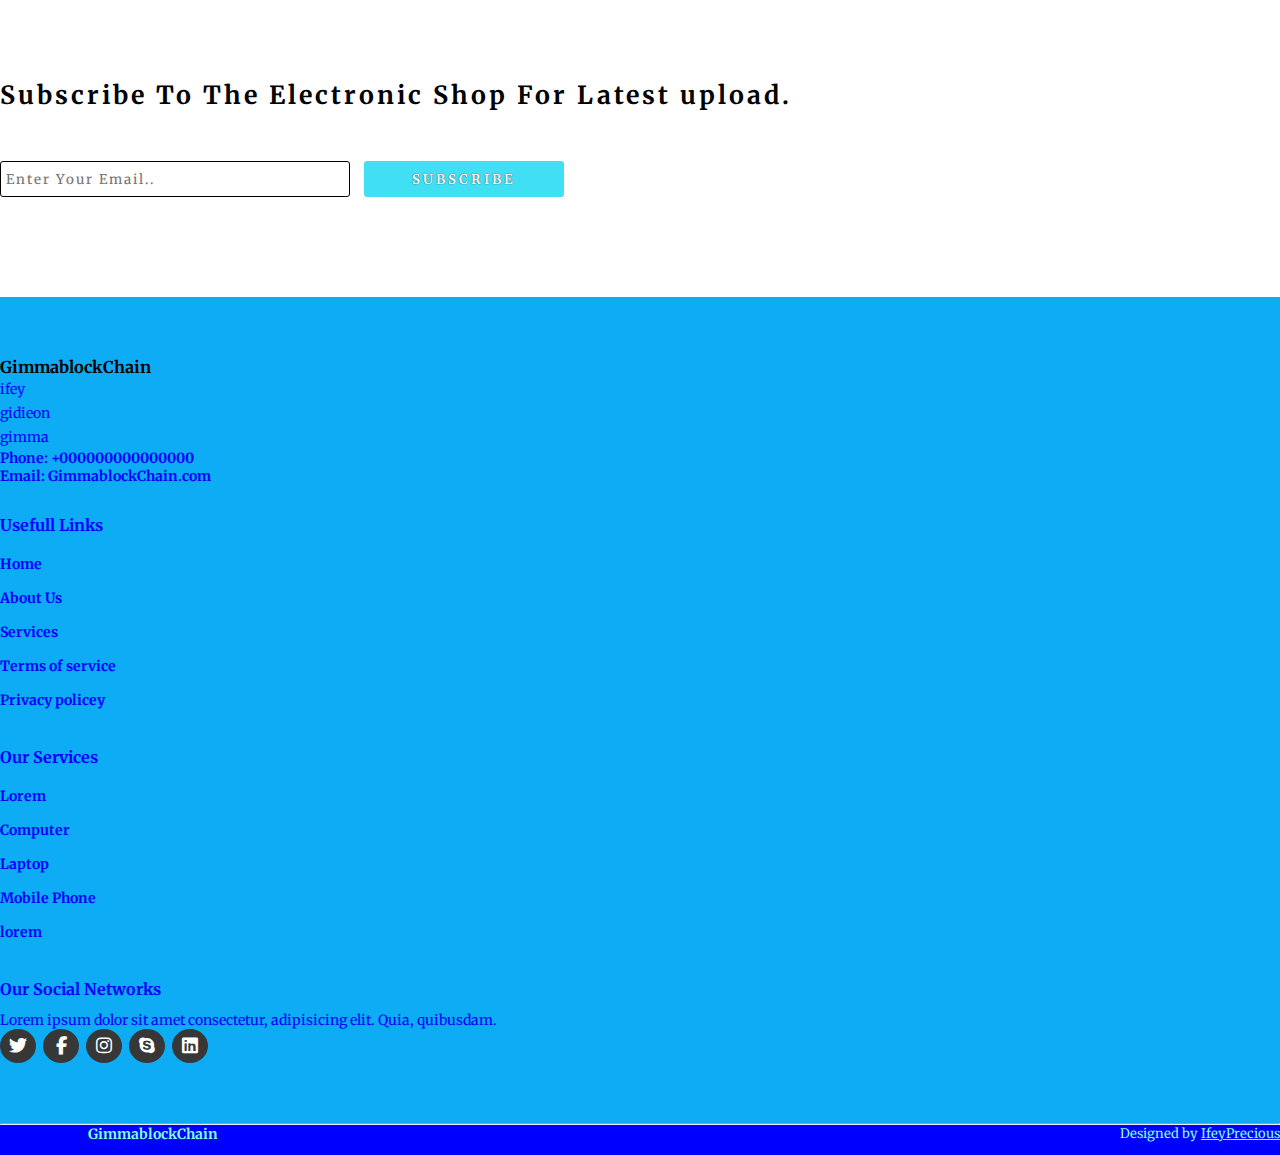
==== commit f390edbc: "none" ====
--- a/about.html
+++ b/about.html
@@ -4,7 +4,7 @@
     <meta charset="UTF-8">
     <meta http-equiv="X-UA-Compatible" content="IE=edge">
     <meta name="viewport" content="width=device-width, initial-scale=1.0">
-    <title>Electronic Shop</title>
+    <title>About</title>
     <link rel="stylesheet" href="style.css">
     <link rel="stylesheet" href="https://cdnjs.cloudflare.com/ajax/libs/font-awesome/6.2.0/css/all.min.css">
     <!-- bootstrap links -->
@@ -152,6 +152,10 @@
 
 
 
+    
+
+
+
     <!-- footer -->
     <footer id="footer">
       <div class="footer-top">
@@ -165,8 +169,8 @@
                 gidieon <br>
                 gimma <br>
               </p>
-              <strong>Phone:</strong> +000000000000000 <br>
-              <strong>Email:</strong> GimmablockChain.com <br>
+              <strong  style="color: blue;">Phone: +000000000000000 <br></strong> 
+              <strong  style="color: blue;">Email: GimmablockChain.com <br></strong>
             </div>
 
             <div class="col-lg-3 col-md-6 footer-links">
@@ -198,7 +202,7 @@
 
             <div class="col-lg-3 col-md-6 footer-links">
               <h4>Our Social Networks</h4>
-              <p>Lorem ipsum dolor sit amet consectetur, adipisicing elit. Quia, quibusdam.</p>
+              <p  style="color: blue;">Lorem ipsum dolor sit amet consectetur, adipisicing elit. Quia, quibusdam.</p>
 
               <div class="socail-links mt-3">
                 <a href="#"><i class="fa-brands fa-twitter"></i></a>
@@ -215,11 +219,11 @@
       </div>
       <hr>
       <div class="container py-4">
-        <div class="copyright">
-          &copy; Copyright <strong><span>GimmablockChain</span></strong>. All Rights Reserved
-        </div>
-        <div class="credits">
-          Designed by <a href="#">IfeyPrecious</a>
+        <div  style="color: blue;" class="copyright">
+          &copy; Copyright <strong><span  style="color: aquamarine;">GimmablockChain</span></strong>. All Rights Reserved
+        </div>
+        <div class="credits" style="color: aquamarine;">
+          Designed by <a  style="color: aquamarine;" href="#">IfeyPrecious</a>
         </div>
       </div>
     </footer>
--- a/style.css
+++ b/style.css
@@ -1,145 +1,149 @@
-*{
-    margin: 0;
-    padding: 0;
-    box-sizing: border-box;
-    outline: none;
-    font-family: 'Merriweather', serif;
+* {
+  margin: 0;
+  padding: 0;
+  box-sizing: border-box;
+  outline: none;
+  font-family: "Merriweather", serif;
 }
 /* top navbar */
-.top-navbar{
-    display: flex;
-    justify-content: space-between;
-}
-.top-navbar p{
-    margin-top: 13px;
-    margin-left: 15px;
-}
-.top-navbar .icons{
-    margin-top: 13px;
-    margin-right: 15px;
-}
-.top-navbar a{
-    text-decoration: none;
-    color: black;
-    margin-left: 10px;
-}
-.top-navbar a img{
-    margin-bottom: 3px;
-}
-.top-navbar a:hover{
-    color: black;
-}
-@media screen and (max-width:400px){
-    .top-navbar a{
-        font-size: 13px;
-    }
-    .top-navbar a img{
-        width: 15px;
-    }
-    .top-navbar p{
-        font-size: 13px;
-    }
-}
-@media screen and (max-width:320px){
-    .top-navbar a{
-        font-size: 10px;
-    }
-    .top-navbar a img{
-        width: 13px;
-    }
-    .top-navbar p{
-        font-size: 10px;
-    }
-}
-@media screen and (max-width:318px){
-    .top-navbar a{
-        font-size: 8px;
-        margin-left: 0;
-    }
-    .top-navbar a img{
-        width: 10px;
-        margin-left: 0;
-    }
-    .top-navbar p{
-        font-size: 10px;
-        margin-top: 20px;
-    }
+.top-navbar {
+  display: flex;
+  justify-content: space-between;
+}
+.top-navbar p {
+  margin-top: 13px;
+  margin-left: 15px;
+}
+.top-navbar .icons {
+  margin-top: 13px;
+  margin-right: 15px;
+}
+.top-navbar a {
+  text-decoration: none;
+  color: black;
+  margin-left: 10px;
+}
+.top-navbar a img {
+  margin-bottom: 3px;
+}
+.top-navbar a:hover {
+  color: black;
+}
+@media screen and (max-width: 400px) {
+  .top-navbar a {
+    font-size: 13px;
+  }
+  .top-navbar a img {
+    width: 15px;
+  }
+  .top-navbar p {
+    font-size: 13px;
+  }
+}
+@media screen and (max-width: 320px) {
+  .top-navbar a {
+    font-size: 10px;
+  }
+  .top-navbar a img {
+    width: 13px;
+  }
+  .top-navbar p {
+    font-size: 10px;
+  }
+}
+@media screen and (max-width: 318px) {
+  .top-navbar a {
+    font-size: 8px;
+    margin-left: 0;
+  }
+  .top-navbar a img {
+    width: 10px;
+    margin-left: 0;
+  }
+  .top-navbar p {
+    font-size: 10px;
+    margin-top: 20px;
+  }
 }
 /* top navbar */
 
 /* navbar */
-#navbar{
-    background-color: rgb(67 0 86);
-}
-#logo{
-    margin-left: 15px;
-    color: white;
-    font-size: 25px;
-    font-weight: bold;
-    margin-bottom: 6px;
-}
-#logo span{
-    color: #ffc800;
-}
-#logo #span1{
-    font-size: 30px;
-}
-.navbar-nav{
-    margin-left: 20px;
-}
-.nav-item{
-    margin-left: 10px;
-}
-.nav-item .nav-link{
-    color: white;
-    margin-left: 2px;
-    text-shadow: 0px 0px 1px black;
-    transition: 0.5s ease;
-}
-.nav-item .nav-link:hover{
-    color: #ffc800;
-}
-.dropdown-menu li a{
-    color: white;
-    transition: 0.5s ease;
-}
-.dropdown-menu li a:hover{
-    background-color: rgb(67 0 86);
-    color: #ffc800;
-}
-#search input{
-    border-radius: 50px;
-    border: none;
-}
-#search button{
-    border-radius: 50px;
-    color: white;
-    border: 1px solid #ffc800;
-    background-color: #ffc800;
+#navbar {
+  /* background-color: rgb(67 0 86); */
+  background-color: rgba(16, 215, 241, 0.8);
+}
+#logo {
+  margin-left: 15px;
+  /* color: white; */
+  color: black;
+  font-size: 25px;
+  font-weight: bold;
+  margin-bottom: 6px;
+}
+#logo span {
+  /* color: #ffc800; */
+  color: blue;
+}
+#logo #span1 {
+  font-size: 30px;
+}
+.navbar-nav {
+  margin-left: 20px;
+}
+.nav-item {
+  margin-left: 10px;
+}
+.nav-item .nav-link {
+  /* color: white; */
+  color: blue;
+  margin-left: 2px;
+  text-shadow: 0px 0px 1px black;
+  transition: 0.5s ease;
+}
+.nav-item .nav-link:hover {
+  /* color: #ffc800; */
+  color: black;
+}
+.dropdown-menu li a {
+  /* color: white; */
+  color: blue;
+  transition: 0.5s ease;
+}
+.dropdown-menu li a:hover {
+  /* background-color: rgb(67 0 86); */
+  background-color: blue;
+  /* color: #ffc800; */
+  color: black;
+}
+#search input {
+  border-radius: 50px;
+  border: none;
+}
+#search button {
+  border-radius: 50px;
+  color: white;
+  /* border: 1px solid #ffc800; */
+  /* background-color: #ffc800; */
+  background-color: blue;
 }
 /* navbar */
 
-
-
 /* HOME----------------------------- */
-#home span {
-  color: coral;
-}
-
-#f-home{
-    background-image: url("./images/f.jpg");
-    width: 100%;
-    height: 80vh;
-    background-size: cover;
-    background-position: center;
-    background-repeat: no-repeat;
-    display: flex;
-    flex-direction: column;
-    justify-content: center;
-    align-items: center;
-    text-align: center;
-    padding: 20px;
-    color: #fff;
+
+#f-home {
+  background-image: url("./images/f.jpg");
+  width: 100%;
+  height: 80vh;
+  background-size: cover;
+  background-position: center;
+  background-repeat: no-repeat;
+  display: flex;
+  flex-direction: column;
+  justify-content: center;
+  align-items: center;
+  text-align: center;
+  padding: 20px;
+  color: #fff;
 }
 
 #home {
@@ -155,13 +159,12 @@
   align-items: center;
   text-align: center;
   padding: 20px;
-  color: #fff;
-}
-
+  color: blue;
+}
 #home h5 {
   font-size: 1.5rem;
   margin-bottom: 10px;
-  color: coral;
+  color: blue;
 }
 
 #home h1 {
@@ -173,200 +176,101 @@
   font-size: 1.2rem;
   max-width: 500px;
   margin-bottom: 30px;
+  color: #000;
 }
 
 #home button {
-  background-color: coral;
-  color: #fff;
+    background-color: rgba(16, 215, 241, 0.8);
+  color: black;
   padding: 10px 20px;
   border: none;
   font-size: 1.2rem;
   cursor: pointer;
   transition: background-color 0.3s ease;
-  white-space: nowrap;
+
+  /* white-space: nowrap; */
   width: fit-content;
 }
 
 #home button:hover {
-  background-color: #ff6b6b;
-}
-
-
-/* HOME----------------------------- */
-#home span {
-    color: coral;
-  }
-  
-  #home {
-    background-image: url("images/c.jpg");
-    width: 100%;
-    height: 100vh;
-    background-size: cover;
-    background-position: center;
-    background-repeat: no-repeat;
-    display: flex;
-    flex-direction: column;
-    justify-content: center;
-    align-items: center;
-    text-align: center;
-    padding: 20px;
-    color: #fff;
-  }
-  
-  #home h5 {
-    font-size: 1.5rem;
-    margin-bottom: 10px;
-    color: coral;
-  }
-  
-  #home h1 {
-    font-size: 2.5rem;
-    margin-bottom: 20px;
-  }
-  
-  #home p {
-    font-size: 1.2rem;
-    max-width: 500px;
-    margin-bottom: 30px;
-  }
-  
-  #home button {
-    background-color: coral;
-    color: #fff;
-    padding: 10px 20px;
-    border: none;
-    font-size: 1.2rem;
-    cursor: pointer;
-    transition: background-color 0.3s ease;
-    white-space: nowrap;
-    width: fit-content;
-  }
-  
-  #home button:hover {
-    background-color: #ff6b6b;
-  }
+  background-color:blue;
+  color: white;
+}
 
 /* home content */
-.home{
-    width: 100%;
-    height: 80vh;
-    display: flex;
-    align-items: center;
-    justify-content: center;
-    flex-wrap: wrap;
-    position: relative;
-    background-color: #a9a9a92b;
-    z-index: 0;
-}
-.home .img{
-    flex: 1 1 300px;
-}
-.home .img img{
-    margin-top: 30px;
-    width: 100%;
-}
-.home .content{
-    flex: 1 1 400px;
-    margin-top: 20px;
-}
-.content h1{
-    color: rgb(67 0 86);
-    font-weight: bold;
-    margin-left: 23px;
-    font-size: 55px;
-    text-shadow: -1px 1px 1px black;
-}
-.content h1 span{
-    color: rgb(67 0 86);
-    text-shadow: 1px 1px 1px black;
-}
-#span2{
-    color: #ffc800;
-}
-.content p{
-    margin-left: 23px;
-}
-.btn{
-    margin-left: 13px;
-}
-.btn button{
-    width: 150px;
-    height: 32px;
-    letter-spacing: 3px;
-    background-color: rgb(67 0 86);
-    color: white;
-    border-radius: 5px;
-    border: none;
-    transition: 0.5s ease;
-    cursor: pointer;
-}
-.btn button:hover{
-    background-color: #ffc800;
-    color: black;
-    border: none;
-}
-@media screen and (max-width:1200px){
-    .home{
-        height: 90vh;
-    }
-}
-@media screen and (max-width:799px){
-    .home{
-        height: 140vh;
-    }
-}
-@media screen and (max-width:550px){
-    .home{
-        height: 110vh;
-    }
-}
-@media screen and (max-width:420px){
-   .content h1{
-    font-size: 45px;
-   }
-}
-@media screen and (max-width:320px){
-   .content h1{
-    font-size: 36px;
-   }
+.home {
+  width: 100%;
+  height: 80vh;
+  display: flex;
+  align-items: center;
+  justify-content: center;
+  flex-wrap: wrap;
+  position: relative;
+  background-color: #a9a9a92b;
+  z-index: 0;
+}
+.home .img {
+  flex: 1 1 300px;
+}
+.home .img img {
+  margin-top: 30px;
+  width: 100%;
+}
+ 
+.btn {
+  margin-left: 13px;
+}
+/* .btn button {
+  width: 150px;
+  height: 32px;
+  letter-spacing: 3px;
+  background-color: rgb(67 0 86);
+  color: white;
+  border-radius: 5px;
+  border: none;
+  transition: 0.5s ease;
+  cursor: pointer;
+} */
+.btn button:hover {
+  background-color: blue;
+  color: black;
+  border: none;
 }
 /* home content */
 
-
-
 .star-icon {
-    color: gold;
-  }
-.star i{
-    margin-left: 5px;
-    font-size: 13px;
-}
-.checked{
-    color: #ffc800;
-}
-#product-cards .card h2{
-    font-size: 20px;
-    color: black;
-    margin-top: 20px;
-}
-#product-cards .card h2 span{
-    float: right;
-    color: black;
-    cursor: pointer;
+  color: gold;
+}
+.star i {
+  margin-left: 5px;
+  font-size: 13px;
+}
+.checked {
+  color: gold;
+}
+#product-cards .card h2 {
+  font-size: 20px;
+  color: black;
+  margin-top: 20px;
+}
+#product-cards .card h2 span {
+  float: right;
+  color: black;
+  cursor: pointer;
 }
 
 .product {
-    cursor: pointer;
-    margin-bottom: 2rem;
-  }
-  
-  .product img {
-    transition: 0.3s all;
-  }
-  
-  .product:hover img {
-    opacity: 0.7;
-  }
+  cursor: pointer;
+  margin-bottom: 2rem;
+}
+
+.product img {
+  transition: 0.3s all;
+}
+
+.product:hover img {
+  opacity: 0.7;
+}
 
 .product:hover .p-name,
 .product:hover .p-price,
@@ -383,513 +287,512 @@
   }
 }
 
-@media screen and (max-width:1000px){
-    #product-cards .card h3{
-        font-size: 15px;
-    }
+@media screen and (max-width: 1000px) {
+  #product-cards .card h3 {
+    font-size: 15px;
+  }
 }
 /* product cards */
-
-
 
 /* banner--------------------- */
 #banner {
-    background-image: url("images/c.jpg");
-    width: 100%;
+  background-image: url("images/c.jpg");
+  width: 100%;
+  height: 60vh;
+  background-size: cover;
+  background-position-x: center;
+  background-position-y: 80px;
+  background-repeat: no-repeat;
+  background-attachment: fixed;
+  display: flex;
+  flex-direction: column;
+  justify-content: center;
+  align-items: flex-start;
+}
+#banner h1 {
+  color: black;
+}
+#banner button {
+    background-color: rgba(16, 215, 241, 0.8);
+}
+#banner button:hover {
+  background-color: blue;
+  color: black;
+}
+
+/* featured====================== */
+.borderrr,
+.borderr h3 {
+  color: blue;
+  text-shadow: 1px 1px 1px skyblue;
+  border-bottom: 2px solid skyblue;
+}
+
+button.buy-btn{
+background-color: aqua;
+color: #000;
+}
+button.buy-btn:hover{
+  background-color: black;
+  color: white;
+}
+/* =========================================new===================== */
+
+#new .one img {
+  width: 100%;
+  height: 100%;
+  background-position: center;
+  background-repeat: no-repeat;
+  background-size: cover;
+}
+#new .one {
+  position: relative;
+}
+
+#new .one .details {
+  position: absolute;
+  top: 0;
+  left: 0;
+  color: burlywood;
+  font-weight: bold;
+  transition: 4s ease;
+  opacity: 0.8;
+  background-color: black;
+  width: 100%;
+  height: 100%;
+}
+#new .one .details:hover {
+    background-color: rgba(16, 215, 241, 0.8);
+}
+button {
+  background-color: #000;
+  color: white;
+  border: none;
+  height: 40px;
+  width: 100px;
+}
+button:hover {
+    background-color: rgba(16, 215, 241, 0.8);
+    color: black;
+}
+#new .one:nth-child(1) .details {
+  display: flex;
+  justify-content: center;
+  flex-direction: column;
+  align-items: flex-start;
+  text-align: start;
+}
+#new .one:nth-child(2) .details {
+  display: flex;
+  justify-content: center;
+  flex-direction: column;
+  align-items: center;
+  text-align: center;
+}
+#new .one:nth-child(3) .details {
+  display: flex;
+  justify-content: center;
+  flex-direction: column;
+  align-items: flex-end;
+  text-align: end;
+}
+
+/* other cards */
+#other-cards {
+  margin-top: 30px;
+}
+#other-cards .card {
+  background-color: #a9a9a92b;
+}
+#other-cards .card h3 {
+  margin-top: 30px;
+  color: black;
+  margin-left: 10px;
+  letter-spacing: 3px;
+}
+#other-cards .card h5 {
+  margin-top: 15px;
+  font-weight: 100;
+  font-size: 18px;
+  color: black;
+  margin-left: 10px;
+  letter-spacing: 3px;
+  border-bottom: 2px solid black;
+  width: 220px;
+}
+#other-cards .card p {
+  margin-top: 10px;
+  font-weight: 100;
+  font-size: 15px;
+  color: black;
+  margin-left: 10px;
+  letter-spacing: 3px;
+}
+#shopnow {
+  width: 130px;
+  height: 30px;
+  margin-top: 10px;
+  margin-left: 10px;
+  letter-spacing: 3px;
+  color: white;
+  background-color: black;
+  font-weight: bold;
+  border: none;
+  cursor: pointer;
+}
+
+@media screen and (max-width: 1000px) {
+  #other-cards .card h3 {
+    margin-top: 5px;
+    font-size: 20px;
+  }
+  #other-cards .card h5 {
+    margin-top: 5px;
+    font-size: 15px;
+  }
+  #other-cards .card p {
+    margin-top: 0px;
+  }
+  #shopnow {
+    margin-top: 0px;
+    width: 120px;
+    height: 30px;
+    font-size: 16px;
+  }
+}
+/* other cards */
+
+/* other cards */
+#other {
+  margin-top: 50px;
+}
+#other .card {
+  box-shadow: rgba(17, 12, 46, 0.15) 0px 48px 100px 0px;
+}
+#other .card h3 {
+  margin-top: 10px;
+  color: white;
+  text-shadow: 1px 1px 1px black;
+  letter-spacing: 3px;
+  font-weight: bold;
+}
+#other .card p {
+  margin-top: 10px;
+  color: white;
+  text-shadow: 0px 1px 1px black;
+  letter-spacing: 3px;
+  font-weight: bold;
+}
+/* other cards */
+
+/* offer */
+#offer {
+  margin-top: 100px;
+}
+#offer i {
+  font-size: 32px;
+  color: black;
+}
+/* offer */
+
+/* newslater */
+#newslater {
+  margin-top: 100px;
+}
+#newslater h3 {
+  font-size: 25px;
+  letter-spacing: 3px;
+}
+.input {
+  margin-top: 50px;
+}
+.input input {
+  width: 350px;
+  height: 36px;
+  letter-spacing: 2px;
+  border-radius: 3px;
+  border: 1px solid black;
+  padding-left: 5px;
+}
+#subscribe {
+  width: 200px;
+  height: 36px;
+  margin-left: 10px;
+  border-radius: 3px;
+  border: none;
+  background-color: rgba(16, 215, 241, 0.8);
+  color: white;
+  letter-spacing: 3px;
+  font-weight: bold;
+  text-shadow: 0px 0px 1px black;
+}
+@media screen and (max-width: 465px) {
+  .input input {
+    width: 280px;
+  }
+  #subscribe {
+    margin-top: 10px;
+  }
+}
+@media screen and (max-width: 250px) {
+  .input input {
+    width: 150px;
+  }
+  #subscribe {
+    width: 150px;
+  }
+}
+/* newslater */
+
+@media screen and (max-width: 770px) {
+  #newslater h3 {
+    margin-top: 250px;
+  }
+}
+
+/* footer */
+#footer {
+  padding: 0 0 30px 0px;
+  color: white;
+  font-size: 14px;
+  background-color:blue;
+  margin-top: 100px;
+}
+#footer .footer-top {
+  padding: 60px 0 30px 0;
+  background-color: rgba(16, 215, 241, 0.8);
+  color: white;
+}
+#footer .footer-top .footer-contact {
+  margin-bottom: 30px;
+}
+#footer .footer-top .footer-contact h3 {
+  color: black;
+}
+#footer .footer-top .footer-contact h4 {
+  font-size: 22px;
+  margin: 0 0 30px 0;
+  padding: 2px 0 2px 0;
+  line-height: 1;
+  font-weight: 700;
+}
+#footer .footer-top .footer-contact p {
+  font-size: 14px;
+  line-height: 24px;
+  margin-bottom: 0;
+  color: blue;
+}
+#footer .footer-top h4 {
+  font-size: 16px;
+  font-weight: bold;
+  position: relative;
+  padding-bottom: 12px;
+}
+#footer .footer-top .footer-links {
+  margin-bottom: 30px;
+  margin-top: 10px;
+}
+#footer .footer-top .footer-links h4 {
+  color: blue;
+}
+#footer .footer-top .footer-links ul {
+  list-style: none;
+  padding: 0;
+  margin: 0;
+}
+#footer .footer-top .footer-links ul li {
+  padding: 10px 0;
+  display: flex;
+  align-items: center;
+}
+#footer .footer-top .footer-links ul li a {
+  text-decoration: none;
+  color: blue;
+  display: inline-block;
+  line-height: 1;
+  font-weight: bold;
+  transition: 0.5s ease;
+}
+#footer .footer-top .footer-links ul li a:hover {
+  color: aqua;
+}
+#footer .footer-top .socail-links a {
+  font-size: 18px;
+  display: inline-block;
+  text-decoration: none;
+  background-color: #373737;
+  color: white;
+  line-height: 1;
+  padding: 8px 0;
+  margin-right: 4px;
+  border-radius: 50%;
+  text-align: center;
+  width: 36px;
+  transition: 0.5s ease;
+}
+#footer .footer-top .socail-links a:hover {
+  background-color: blue;
+  color: black;
+}
+#footer .copyright {
+  text-align: center;
+  float: left;
+}
+#footer .credits {
+  float: right;
+  text-align: center;
+  font-size: 13px;
+}
+#footer .credits a {
+  color: black;
+}
+/* footer */
+
+html {
+  scroll-behavior: smooth;
+}
+.arrow {
+  position: fixed;
+  width: 50px;
+  height: 50px;
+  bottom: 50px;
+  right: 50px;
+  text-decoration: none;
+  text-align: center;
+  line-height: 50px;
+}
+
+/* login */
+#login {
+  width: 65%;
+  height: 70vh;
+  background-color: rgb(67 0 86);
+  margin-top: 35px;
+  border-radius: 10px;
+  box-shadow: rgba(17, 12, 46, 0.15) 0px 48px 100px 0px;
+}
+#side1 h3 {
+  color: blue;
+  font-weight: bold;
+  margin-top: 200px;
+}
+#side2 {
+  background-color: white;
+  height: 70vh;
+  border-radius: 10px;
+}
+#side2 h3 {
+  margin-top: 30px;
+  color: blue;
+  font-weight: bold;
+  text-shadow: 0px 1px 1px black;
+}
+.input2 input {
+  margin-top: 15px;
+  width: 300px;
+  border: none;
+  border-bottom: 2px solid blue;
+}
+
+.input2 input ::placeholder {
+  font-weight: bold;
+}
+#btnlogin {
+  padding-top: 10px;
+}
+#btnlogin a {
+  padding: 10px;
+  text-decoration: none;
+  border-radius: 15px;
+  background-color: blue;
+  color: white;
+  font-weight: bold;
+  border: none;
+  text-shadow: 0px 0px 1px black;
+}
+#side2 p {
+  margin-top: 10px;
+}
+@media screen and (max-width: 991px) {
+  .input2 input {
+    width: 250px;
+  }
+}
+@media screen and (max-width: 765px) {
+  .input2 input {
+    width: 260px;
+  }
+  #side2 {
     height: 60vh;
-    background-size: cover;
-    background-position-x: center;
-    background-position-y: 80px;
-    background-repeat: no-repeat;
-    background-attachment: fixed;
-    display: flex;
-    flex-direction: column;
-    justify-content: center;
-    align-items: flex-start;
-  }
-  #banner h1 {
-    color: coral;
-  }
-  #banner button {
-    background-color: #fb774b;
-  }
-  #banner button:hover {
-    background-color: #000;
-  }
-
-/* featured====================== */
- .borderrr, .borderr h3 {
-    color: #ffc800;
-    text-shadow: 1px 1px 1px black;
-    border-bottom: 2px solid #ffc800;
-}
-
-/* =========================================new===================== */
-
-#new .one img {
-    width: 100%;
-    height: 100%;
-    background-position: center;
-    background-repeat: no-repeat;
-    background-size: cover;
-  }
-  #new .one {
-    position: relative;
-  }
+  }
+}
+/* login */
+
+/* about */
+#about {
+  margin-top: 30px;
+}
+#about h3 {
+  font-weight: bold;
+  color:blue;
+  text-shadow: 0px 1px 1px black;
+}
+#about button {
+  width: 150px;
+  height: 36px;
+  color: white;
+  background-color: rgba(16, 215, 241, 0.8);
+  border-radius: 5px;
+  cursor: pointer;
+}
+/* about */
+
+/* contact */
+#contact {
+  margin-top: 50px;
+}
+#contact .card {
+  height: 80px;
+  margin-top: 20px;
+  box-shadow:  rgba(16, 215, 241, 0.8) 0px 0px 2px 0px;
+}
+#contact .card i {
+  margin-top: 10px;
+  margin-left: 10px;
+  font-size: 15px;
+  color: rgba(16, 215, 241, 0.8); 
+  font-weight: bold;
+  letter-spacing: 3px;
+}
+#contact .card h6 {
+  margin-left: 10px;
+  margin-top: 10px;
+  letter-spacing: 3px;
+  font-weight: bold;
   
-  #new .one .details {
-    position: absolute;
-    top: 0;
-    left: 0;
-    color: burlywood;
-    font-weight: bold;
-    transition: 4s ease;
-    opacity: 0.8;
-    background-color: black;
-    width: 100%;
-    height: 100%;
-  }
-  #new .one .details:hover {
-    background-color: goldenrod;
-  }
-  button {
-    background-color: #000;
-    color: white;
-    border: none;
-    height: 40px;
-    width: 100px;
-  }
-  button:hover {
-    background-color: coral;
-  }
-  #new .one:nth-child(1) .details {
-    display: flex;
-    justify-content: center;
-    flex-direction: column;
-    align-items: flex-start;
-    text-align: start;
-  }
-  #new .one:nth-child(2) .details {
-    display: flex;
-    justify-content: center;
-    flex-direction: column;
-    align-items: center;
-    text-align: center;
-  }
-  #new .one:nth-child(3) .details {
-    display: flex;
-    justify-content: center;
-    flex-direction: column;
-    align-items: flex-end;
-    text-align: end;
-  }
-  
-
-
-
-/* other cards */
-#other-cards{
-    margin-top: 30px;
-}
-#other-cards .card{
-    background-color: #a9a9a92b;
-}
-#other-cards .card h3{
-    margin-top: 30px;
-    color: black;
-    margin-left: 10px;
-    letter-spacing: 3px;
-}
-#other-cards .card h5{
-    margin-top: 15px;
-    font-weight: 100;
-    font-size: 18px;
-    color: black;
-    margin-left: 10px;
-    letter-spacing: 3px;
-    border-bottom: 2px solid black;
-    width: 220px;
-}
-#other-cards .card p{
-    margin-top: 10px;
-    font-weight: 100;
-    font-size: 15px;
-    color: black;
-    margin-left: 10px;
-    letter-spacing: 3px;
-}
-#shopnow{
-    width: 130px;
-    height: 30px;
-    margin-top: 10px;
-    margin-left: 10px;
-    letter-spacing: 3px;
-    color: white;
-    background-color: black;
-    font-weight: bold;
-    border: none;
-    cursor: pointer;
-}
-
-@media screen and (max-width:1000px){
-    #other-cards .card h3{
-        margin-top: 5px;
-        font-size: 20px;
-    }
-    #other-cards .card h5{
-        margin-top: 5px;
-        font-size: 15px;
-    }
-    #other-cards .card p{
-        margin-top: 0px;
-    }
-    #shopnow{
-        margin-top: 0px;
-        width: 120px;
-        height: 30px;
-        font-size: 16px;
-    }
-}
-/* other cards */
-
-/* other cards */
-#other{
-    margin-top: 50px;
-}
-#other .card{
-    box-shadow: rgba(17,12,46, 0.15) 0px 48px 100px 0px;
-}
-#other .card h3{
-    margin-top: 10px;
-    color: white;
-    text-shadow: 1px 1px 1px black;
-    letter-spacing: 3px;
-    font-weight: bold;
-}
-#other .card p{
-    margin-top: 10px;
-    color: white;
-    text-shadow: 0px 1px 1px black;
-    letter-spacing: 3px;
-    font-weight: bold;
-}
-/* other cards */
-
-
-
-
-/* offer */
-#offer{
-    margin-top: 100px;
-}
-#offer i{
-    font-size: 32px;
-    color: black;
-}
-/* offer */
-
-
-
-
-/* newslater */
-#newslater{
-    margin-top: 100px;
-}
-#newslater h3{
-    font-size: 25px;
-    letter-spacing: 3px;
-}
-.input{
-    margin-top: 30px;
-}
-.input input{
-    width: 350px;
-    height: 36px;
-    letter-spacing: 2px;
-    border-radius: 3px;
-    border:  1px solid black;
-    padding-left: 5px;
-}
-#subscribe{
-    width: 200px;
-    height: 36px;
-    margin-left: 10px;
-    border-radius: 3px;
-    border: none;
-    background-color: #ffc800;
-    color: white;
-    letter-spacing: 3px;
-    font-weight: bold;
-    text-shadow: 0px 0px 1px black;
-}
-@media screen and (max-width:465px){
-    .input input{
-        width: 280px;
-    }
-    #subscribe{
-        margin-top: 10px;
-    }
-}
-@media screen and (max-width:250px){
-    .input input{
-        width: 150px;
-    }
-    #subscribe{
-        width: 150px;
-    }
-}
-/* newslater */
-
-
-
-
-/* footer */
-#footer{
-    padding: 0 0 30px 0px;
-    color: white;
-    font-size: 14px;
-    background-color: rgb(67 0 86);
-    margin-top: 100px;
-}
-#footer .footer-top{
-    padding: 60px 0 30px 0;
-    background-color: rgb(67 0 86);
-    color: white;
-}
-#footer .footer-top .footer-contact{
-    margin-bottom: 30px;
-}
-#footer .footer-top .footer-contact h3{
-    color: #ffc800;
-}
-#footer .footer-top .footer-contact h4{
-    font-size: 22px;
-    margin: 0 0 30px 0;
-    padding: 2px 0 2px 0;
-    line-height: 1;
-    font-weight: 700;
-}
-#footer .footer-top .footer-contact p{
-    font-size: 14px;
-    line-height: 24px;
-    margin-bottom: 0;
-    color: white;
-}
-#footer .footer-top h4{
-    font-size: 16px;
-    font-weight: bold;
-    position: relative;
-    padding-bottom: 12px;
-}
-#footer .footer-top .footer-links{
-    margin-bottom: 30px;
-    margin-top: 10px;
-}
-#footer .footer-top .footer-links h4{
-    color: #ffc800;
-}
-#footer .footer-top .footer-links ul{
-    list-style: none;
-    padding: 0;
-    margin: 0;
-}
-#footer .footer-top .footer-links ul li{
-    padding: 10px 0;
-    display: flex;
-    align-items: center;
-}
-#footer .footer-top .footer-links ul li a{
-    text-decoration: none;
-    color: white;
-    display: inline-block;
-    line-height: 1;
-    font-weight: bold;
-    transition: 0.5s ease;
-}
-#footer .footer-top .footer-links ul li a:hover{
-    color: #ffc800;
-}
-#footer .footer-top .socail-links a{
-    font-size: 18px;
-    display: inline-block;
-    text-decoration: none;
-    background-color: #373737;
-    color: white;
-    line-height: 1;
-    padding: 8px 0;
-    margin-right: 4px;
-    border-radius: 50%;
-    text-align: center;
-    width: 36px;
-    transition: 0.5s ease;
-}
-#footer .footer-top .socail-links a:hover{
-    background-color: #ffc800;
-    color: white;
-}
-#footer .copyright{
-    text-align: center;
-    float: left;
-}
-#footer .credits{
-    float: right;
-    text-align: center;
-    font-size: 13px;
-}
-#footer .credits a{
-    color: #ffc800;
-}
-/* footer */
-
-
-
-
-html{
-    scroll-behavior: smooth;
-}
-.arrow{
-    position: fixed;
-    width: 50px;
-    height: 50px;
-    bottom: 50px;
-    right: 50px;
-    text-decoration: none;
-    text-align: center;
-    line-height: 50px;
-}
-
-
-
-
-
-/* login */
-#login{
-    width: 65%;
-    height: 70vh;
-    background-color: rgb(67 0 86);
-    margin-top: 35px;
-    border-radius: 10px;
-    box-shadow: rgba(17,12, 46, 0.15) 0px 48px 100px 0px;
-}
-#side1 h3{
-    color: #ffc800;
-    font-weight: bold;
-    margin-top: 200px;
-}
-#side2{
-    background-color: white;
-    height: 70vh;
-    border-radius: 10px;
-}
-#side2 h3{
-    margin-top: 30px;
-    color: #ffc800;
-    font-weight: bold;
-    text-shadow: 0px 1px 1px black;
-}
-.input2 input{
-    margin-top: 15px;
-    width: 300px;
-    border: none;
-    border-bottom: 2px solid #ffc800;
-}
-.input2 input ::placeholder{
-    font-weight: bold;
-}
-#btnlogin{
-    padding-top: 10px;
-}
-#btnlogin a{
-    padding: 10px;
-    text-decoration: none;
-    border-radius: 15px;
-    background-color: #ffc800;
-    color: white;
-    font-weight: bold;
-    border: none;
-    text-shadow: 0px 0px 1px black;
-}
-#side2 p{
-    margin-top: 10px;
-}
-@media screen and (max-width:991px){
-    .input2 input{
-        width: 250px;
-    }
-}
-@media screen and (max-width:765px){
-    .input2 input{
-        width: 260px;
-    }
-    #side2{
-        height: 60vh;
-    }
-}
-/* login */
-
-
-
-
-/* about */
-#about{
-    margin-top: 30px;
-}
-#about h3{
-    font-weight: bold;
-    color: #ffc800;
-    text-shadow: 0px 1px 1px black;
-}
-#about button{
-    width: 150px;
-    height: 36px;
-    color: white;
-    background-color: rgb(67 0 86);
-    border-radius: 5px;
-    cursor: pointer;
-}
-/* about */
-
-
-
-
-
+}
+.messagebtn button {
+  margin-top: 30px;
+  width: 200px;
+  height: 33px;
+  background: rgba(16, 215, 241, 0.8);
+  font-weight: bold;
+  letter-spacing: 3px;
+  transition: 0.5s ease;
+  cursor: pointer;
+  color: black;
+}
+.messagebtn button:hover {
+  background-color:blue;
+  color: black;
+}
 /* contact */
-#contact{
-    margin-top: 50px;
-}
-#contact .card{
-    height: 80px;
-    margin-top: 20px;
-    box-shadow: rgba(100, 100, 111 ,0.2) 0px 7px 29px 0px;
-}
-#contact .card i{
-    margin-top: 10px;
-    margin-left: 10px;
-    font-size: 15px;
-    color: rgb(67 0 86);
-    font-weight: bold;
-    letter-spacing: 3px;
-}
-#contact .card h6{
-    margin-left: 10px;
-    margin-top: 10px;
-    letter-spacing: 3px;
-    font-weight: bold;
-    color: rgb(67 0 86);
-}
-.messagebtn button{
-    margin-top: 30px;
-    width: 200px;
-    height: 33px;
-    background: transparent;
-    border: 2px solid rgb(67 0 86);
-    font-weight: bold;
-    letter-spacing: 3px;
-    transition: 0.5s ease;
-    cursor: pointer;
-}
-.messagebtn button:hover{
-    background-color: rgb(67 0 86);
-    color: white;
-}
-/* contact */
+.small-img-group {
+  display: flex;
+  justify-content: space-between;
+}
+.small-img-col {
+  flex-basis: 24%;
+  cursor: pointer;
+}
+ 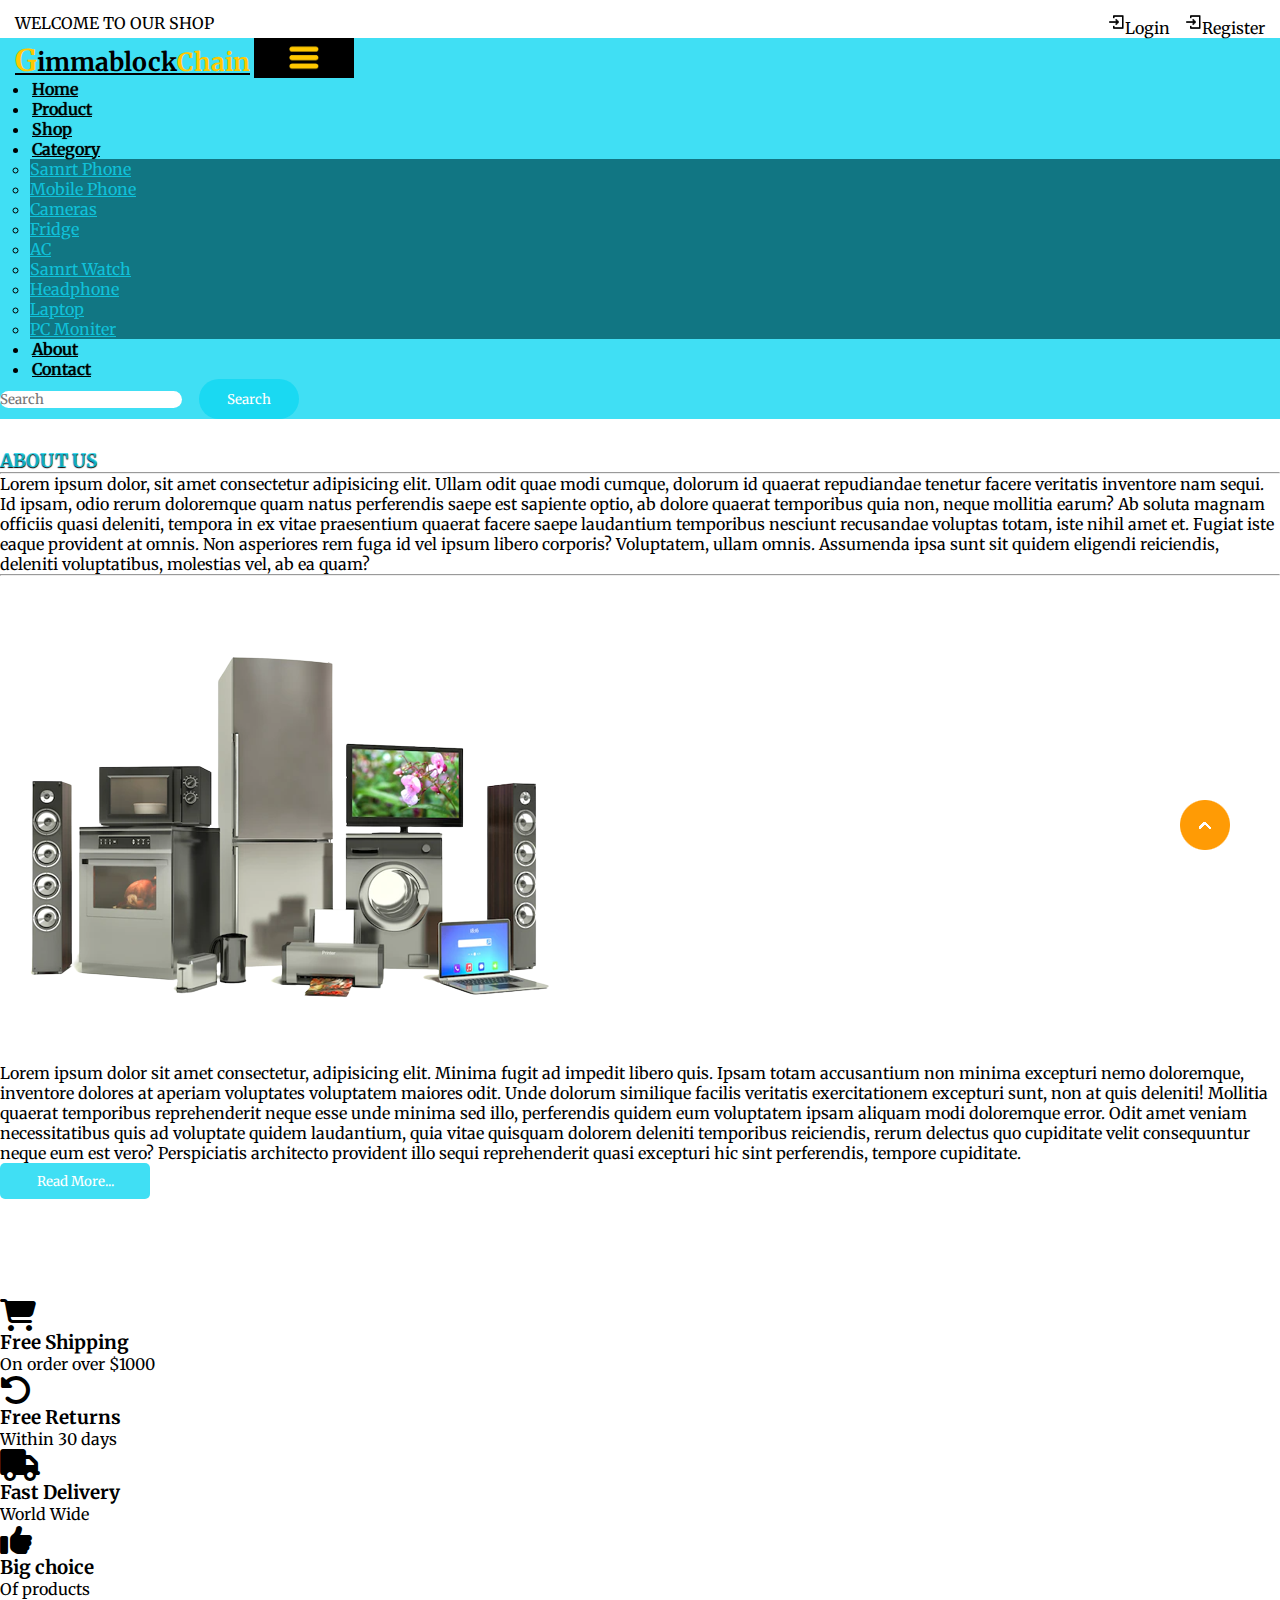
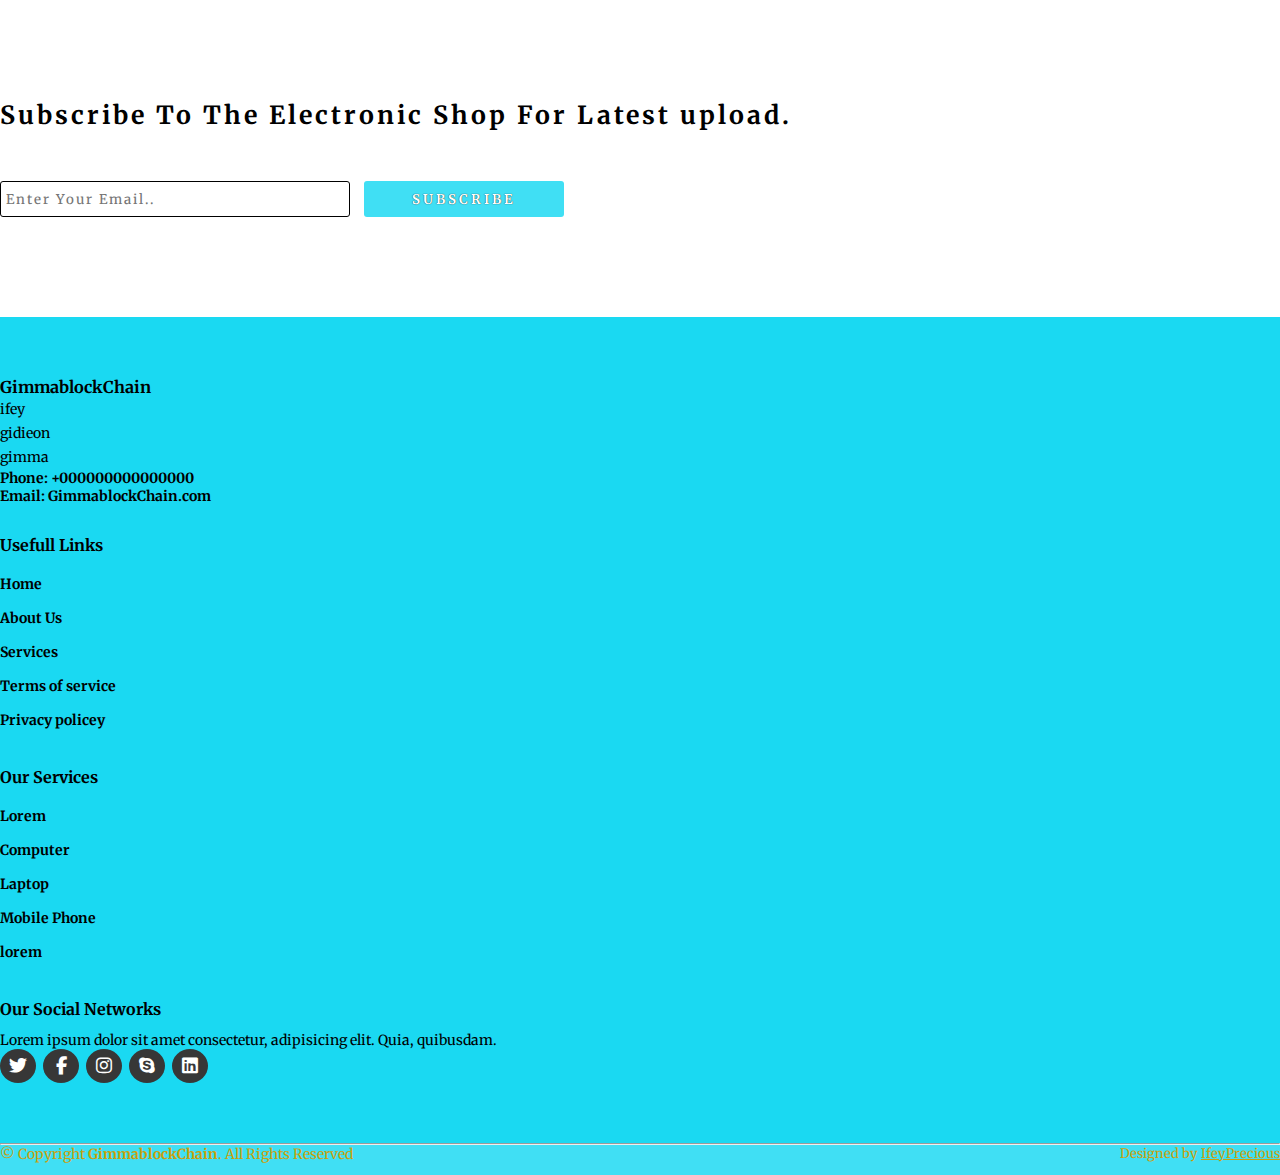
==== commit aba7db8e: "none" ====
--- a/about.html
+++ b/about.html
@@ -28,52 +28,55 @@
     </div>
     <!-- top navbar -->
 
-   <!-- navbar -->
-   <nav class="navbar navbar-expand-lg" id="navbar">
-    <div class="container-fluid">
-      <a class="navbar-brand" href="index.html" id="logo"><span id="span1">G</span>immablock<span>Chain</span></a>
-      <button class="navbar-toggler" type="button" data-bs-toggle="collapse" data-bs-target="#navbarSupportedContent" aria-controls="navbarSupportedContent" aria-expanded="false" aria-label="Toggle navigation">
-        <span><img src="./images/menu.png" alt="" width="30px"></span>
-      </button>
-      <div class="collapse navbar-collapse" id="navbarSupportedContent">
-        <ul class="navbar-nav me-auto mb-2 mb-lg-0">
-          <li class="nav-item">
-            <a class="nav-link active" aria-current="page" href="index.html">Home</a>
-          </li>
-          <li class="nav-item">
-            <a class="nav-link" href="products.html">Product</a>
-          </li>
-          <li class="nav-item dropdown">
-            <a class="nav-link dropdown-toggle" href="#" id="navbarDropdown" role="button" data-bs-toggle="dropdown" aria-expanded="false">
-              Category
-            </a>
-            <ul class="dropdown-menu" aria-labelledby="navbarDropdown" style="background-color: rgb(67 0 86);">
-              <li><a class="dropdown-item" href="#">Samrt Phone</a></li>
-              <li><a class="dropdown-item" href="#">Mobile Phone</a></li>
-              <li><a class="dropdown-item" href="#">Cameras</a></li>
-              <li><a class="dropdown-item" href="#">Fridge</a></li>
-              <li><a class="dropdown-item" href="#">AC</a></li>
-              <li><a class="dropdown-item" href="#">Samrt Watch</a></li>
-              <li><a class="dropdown-item" href="#">Headphone</a></li>
-              <li><a class="dropdown-item" href="#">Laptop</a></li>
-              <li><a class="dropdown-item" href="#">PC Moniter</a></li>
-            </ul>
-          </li>
-          <li class="nav-item">
-            <a class="nav-link" href="about.html">About</a>
-          </li>
-          <li class="nav-item">
-            <a class="nav-link" href="contact.html">Contact</a>
-          </li>
-        </ul>
-        <form class="d-flex" id="search">
-          <input class="form-control me-2" type="search" placeholder="Search" aria-label="Search">
-          <button class="btn btn-outline-success" type="submit">Search</button>
-        </form>
-      </div>
-    </div>
-  </nav>
-    <!-- navbar -->
+     <!-- navbar -->
+     <nav class="navbar navbar-expand-lg" id="navbar">
+      <div class="container-fluid">
+        <a class="navbar-brand" href="index.html" id="logo"><span id="span1">G</span>immablock<span>Chain</span></a>
+        <button class="navbar-toggler" type="button" data-bs-toggle="collapse" data-bs-target="#navbarSupportedContent" aria-controls="navbarSupportedContent" aria-expanded="false" aria-label="Toggle navigation">
+          <span><img src="./images/menu.png" alt="" width="30px"></span>
+        </button>
+        <div class="collapse navbar-collapse" id="navbarSupportedContent">
+          <ul class="navbar-nav me-auto mb-2 mb-lg-0">
+            <li class="nav-item">
+              <a class="nav-link active" aria-current="page" href="index.html">Home</a>
+            </li>
+            <li class="nav-item">
+              <a class="nav-link" href="products.html">Product</a>
+            </li>
+            <li class="nav-item">
+              <a class="nav-link" href="single_product.html">Shop</a>
+            </li>
+            <li class="nav-item dropdown">
+              <a class="nav-link dropdown-toggle" href="#" id="navbarDropdown" role="button" data-bs-toggle="dropdown" aria-expanded="false">
+                Category
+              </a>
+              <ul class="dropdown-menu" aria-labelledby="navbarDropdown" style="background-color: rgba(5, 91, 102, 0.8) ;">
+                <li><a class="dropdown-item" href="#">Samrt Phone</a></li>
+                <li><a class="dropdown-item" href="#">Mobile Phone</a></li>
+                <li><a class="dropdown-item" href="#">Cameras</a></li>
+                <li><a class="dropdown-item" href="#">Fridge</a></li>
+                <li><a class="dropdown-item" href="#">AC</a></li>
+                <li><a class="dropdown-item" href="#">Samrt Watch</a></li>
+                <li><a class="dropdown-item" href="#">Headphone</a></li>
+                <li><a class="dropdown-item" href="#">Laptop</a></li>
+                <li><a class="dropdown-item" href="#">PC Moniter</a></li>
+              </ul>
+            </li>
+            <li class="nav-item">
+              <a class="nav-link" href="about.html">About</a>
+            </li>
+            <li class="nav-item">
+              <a class="nav-link" href="contact.html">Contact</a>
+            </li>
+          </ul>
+          <form class="d-flex" id="search">
+            <input class="form-control me-2" type="search" placeholder="Search" aria-label="Search">
+            <button class="btn btn-outline-info" type="submit">Search</button>
+          </form>
+        </div>
+      </div>
+    </nav>
+  <!-- navbar -->
     
 
 
@@ -169,8 +172,8 @@
                 gidieon <br>
                 gimma <br>
               </p>
-              <strong  style="color: blue;">Phone: +000000000000000 <br></strong> 
-              <strong  style="color: blue;">Email: GimmablockChain.com <br></strong>
+              <strong  style="color: black;">Phone: +000000000000000 <br></strong> 
+              <strong  style="color: black;">Email: GimmablockChain.com <br></strong>
             </div>
 
             <div class="col-lg-3 col-md-6 footer-links">
@@ -202,7 +205,7 @@
 
             <div class="col-lg-3 col-md-6 footer-links">
               <h4>Our Social Networks</h4>
-              <p  style="color: blue;">Lorem ipsum dolor sit amet consectetur, adipisicing elit. Quia, quibusdam.</p>
+              <p  style="color: black;">Lorem ipsum dolor sit amet consectetur, adipisicing elit. Quia, quibusdam.</p>
 
               <div class="socail-links mt-3">
                 <a href="#"><i class="fa-brands fa-twitter"></i></a>
@@ -219,11 +222,11 @@
       </div>
       <hr>
       <div class="container py-4">
-        <div  style="color: blue;" class="copyright">
-          &copy; Copyright <strong><span  style="color: aquamarine;">GimmablockChain</span></strong>. All Rights Reserved
-        </div>
-        <div class="credits" style="color: aquamarine;">
-          Designed by <a  style="color: aquamarine;" href="#">IfeyPrecious</a>
+        <div  style="color:  #caa10c;" class="copyright">
+          &copy; Copyright <strong><span  style="color:  #caa10c;">GimmablockChain</span></strong>. All Rights Reserved
+        </div>
+        <div class="credits" style="color:  #caa10c;">
+          Designed by <a  style="color: #caa10c;" href="#">IfeyPrecious</a>
         </div>
       </div>
     </footer>
--- a/style.css
+++ b/style.css
@@ -4,6 +4,7 @@
   box-sizing: border-box;
   outline: none;
   font-family: "Merriweather", serif;
+
 }
 /* top navbar */
 .top-navbar {
@@ -81,8 +82,8 @@
   margin-bottom: 6px;
 }
 #logo span {
-  /* color: #ffc800; */
-  color: blue;
+  color: #ffc800;
+  /* color: rgba(16, 215, 241, 0.8); */
 }
 #logo #span1 {
   font-size: 30px;
@@ -95,23 +96,23 @@
 }
 .nav-item .nav-link {
   /* color: white; */
-  color: blue;
+  color:  black;
   margin-left: 2px;
   text-shadow: 0px 0px 1px black;
   transition: 0.5s ease;
 }
 .nav-item .nav-link:hover {
-  /* color: #ffc800; */
-  color: black;
+  color: #ffc800;
+  /* color: black; */
 }
 .dropdown-menu li a {
   /* color: white; */
-  color: blue;
+  color: rgba(16, 215, 241, 0.8);
   transition: 0.5s ease;
 }
 .dropdown-menu li a:hover {
   /* background-color: rgb(67 0 86); */
-  background-color: blue;
+  background-color: rgba(16, 215, 241, 0.8);
   /* color: #ffc800; */
   color: black;
 }
@@ -124,7 +125,7 @@
   color: white;
   /* border: 1px solid #ffc800; */
   /* background-color: #ffc800; */
-  background-color: blue;
+  background-color: rgba(16, 215, 241, 0.8);
 }
 /* navbar */
 
@@ -159,14 +160,13 @@
   align-items: center;
   text-align: center;
   padding: 20px;
-  color: blue;
+  color: rgba(16, 215, 241, 0.8);
 }
 #home h5 {
   font-size: 1.5rem;
   margin-bottom: 10px;
-  color: blue;
-}
-
+  color: rgba(16, 215, 241, 0.8);
+}
 #home h1 {
   font-size: 2.5rem;
   margin-bottom: 20px;
@@ -180,7 +180,7 @@
 }
 
 #home button {
-    background-color: rgba(16, 215, 241, 0.8);
+  background-color: rgba(16, 215, 241, 0.8);
   color: black;
   padding: 10px 20px;
   border: none;
@@ -193,7 +193,7 @@
 }
 
 #home button:hover {
-  background-color:blue;
+  background-color: rgba(16, 215, 241, 0.8);
   color: white;
 }
 
@@ -216,7 +216,7 @@
   margin-top: 30px;
   width: 100%;
 }
- 
+
 .btn {
   margin-left: 13px;
 }
@@ -232,7 +232,7 @@
   cursor: pointer;
 } */
 .btn button:hover {
-  background-color: blue;
+  background-color: rgba(16, 215, 241, 0.8);
   color: black;
   border: none;
 }
@@ -313,26 +313,26 @@
   color: black;
 }
 #banner button {
-    background-color: rgba(16, 215, 241, 0.8);
+  background-color: rgba(16, 215, 241, 0.8);
 }
 #banner button:hover {
-  background-color: blue;
+  background-color:  rgba(16, 215, 241, 0.8);
   color: black;
 }
 
 /* featured====================== */
 .borderrr,
 .borderr h3 {
-  color: blue;
+  color:  rgba(16, 215, 241, 0.8);
   text-shadow: 1px 1px 1px skyblue;
   border-bottom: 2px solid skyblue;
 }
 
-button.buy-btn{
-background-color: aqua;
-color: #000;
-}
-button.buy-btn:hover{
+button.buy-btn {
+  background-color: rgba(16, 215, 241, 0.8);
+  color: #000;
+}
+button.buy-btn:hover {
   background-color: black;
   color: white;
 }
@@ -353,7 +353,7 @@
   position: absolute;
   top: 0;
   left: 0;
-  color: burlywood;
+  color: rgba(16, 215, 241, 0.8);
   font-weight: bold;
   transition: 4s ease;
   opacity: 0.8;
@@ -362,7 +362,7 @@
   height: 100%;
 }
 #new .one .details:hover {
-    background-color: rgba(16, 215, 241, 0.8);
+  background-color: rgba(16, 215, 241, 0.8);
 }
 button {
   background-color: #000;
@@ -372,8 +372,8 @@
   width: 100px;
 }
 button:hover {
-    background-color: rgba(16, 215, 241, 0.8);
-    color: black;
+  background-color: rgba(16, 215, 241, 0.8);
+  color: black;
 }
 #new .one:nth-child(1) .details {
   display: flex;
@@ -555,7 +555,7 @@
   padding: 0 0 30px 0px;
   color: white;
   font-size: 14px;
-  background-color:blue;
+  background-color:  rgba(16, 215, 241, 0.8);
   margin-top: 100px;
 }
 #footer .footer-top {
@@ -580,7 +580,7 @@
   font-size: 14px;
   line-height: 24px;
   margin-bottom: 0;
-  color: blue;
+  color:  black;
 }
 #footer .footer-top h4 {
   font-size: 16px;
@@ -593,7 +593,7 @@
   margin-top: 10px;
 }
 #footer .footer-top .footer-links h4 {
-  color: blue;
+  color: black;
 }
 #footer .footer-top .footer-links ul {
   list-style: none;
@@ -607,14 +607,14 @@
 }
 #footer .footer-top .footer-links ul li a {
   text-decoration: none;
-  color: blue;
+  color: black;
   display: inline-block;
   line-height: 1;
   font-weight: bold;
   transition: 0.5s ease;
 }
 #footer .footer-top .footer-links ul li a:hover {
-  color: aqua;
+  color: #ffc800;;
 }
 #footer .footer-top .socail-links a {
   font-size: 18px;
@@ -631,7 +631,7 @@
   transition: 0.5s ease;
 }
 #footer .footer-top .socail-links a:hover {
-  background-color: blue;
+  background-color: #ffc800;;
   color: black;
 }
 #footer .copyright {
@@ -645,6 +645,12 @@
 }
 #footer .credits a {
   color: black;
+}
+
+@media screen and (max-width: 600px) {
+  #footer {
+ 
+}
 }
 /* footer */
 
@@ -666,13 +672,13 @@
 #login {
   width: 65%;
   height: 70vh;
-  background-color: rgb(67 0 86);
+  background-color:  rgba(16, 215, 241, 0.8);
   margin-top: 35px;
   border-radius: 10px;
   box-shadow: rgba(17, 12, 46, 0.15) 0px 48px 100px 0px;
 }
 #side1 h3 {
-  color: blue;
+  color:  black;
   font-weight: bold;
   margin-top: 200px;
 }
@@ -683,7 +689,7 @@
 }
 #side2 h3 {
   margin-top: 30px;
-  color: blue;
+  color: black;
   font-weight: bold;
   text-shadow: 0px 1px 1px black;
 }
@@ -691,7 +697,7 @@
   margin-top: 15px;
   width: 300px;
   border: none;
-  border-bottom: 2px solid blue;
+  border-bottom: 2px solid rgba(16, 215, 241, 0.8);
 }
 
 .input2 input ::placeholder {
@@ -704,7 +710,7 @@
   padding: 10px;
   text-decoration: none;
   border-radius: 15px;
-  background-color: blue;
+  background-color:  rgba(16, 215, 241, 0.8);
   color: white;
   font-weight: bold;
   border: none;
@@ -734,7 +740,7 @@
 }
 #about h3 {
   font-weight: bold;
-  color:blue;
+  color:  rgba(16, 215, 241, 0.8);
   text-shadow: 0px 1px 1px black;
 }
 #about button {
@@ -754,13 +760,13 @@
 #contact .card {
   height: 80px;
   margin-top: 20px;
-  box-shadow:  rgba(16, 215, 241, 0.8) 0px 0px 2px 0px;
+  box-shadow: rgba(16, 215, 241, 0.8) 0px 0px 2px 0px;
 }
 #contact .card i {
   margin-top: 10px;
   margin-left: 10px;
   font-size: 15px;
-  color: rgba(16, 215, 241, 0.8); 
+  color: rgba(16, 215, 241, 0.8);
   font-weight: bold;
   letter-spacing: 3px;
 }
@@ -769,7 +775,6 @@
   margin-top: 10px;
   letter-spacing: 3px;
   font-weight: bold;
-  
 }
 .messagebtn button {
   margin-top: 30px;
@@ -783,7 +788,7 @@
   color: black;
 }
 .messagebtn button:hover {
-  background-color:blue;
+  background-color:  rgba(16, 215, 241, 0.8);
   color: black;
 }
 /* contact */
@@ -795,4 +800,3 @@
   flex-basis: 24%;
   cursor: pointer;
 }
- 